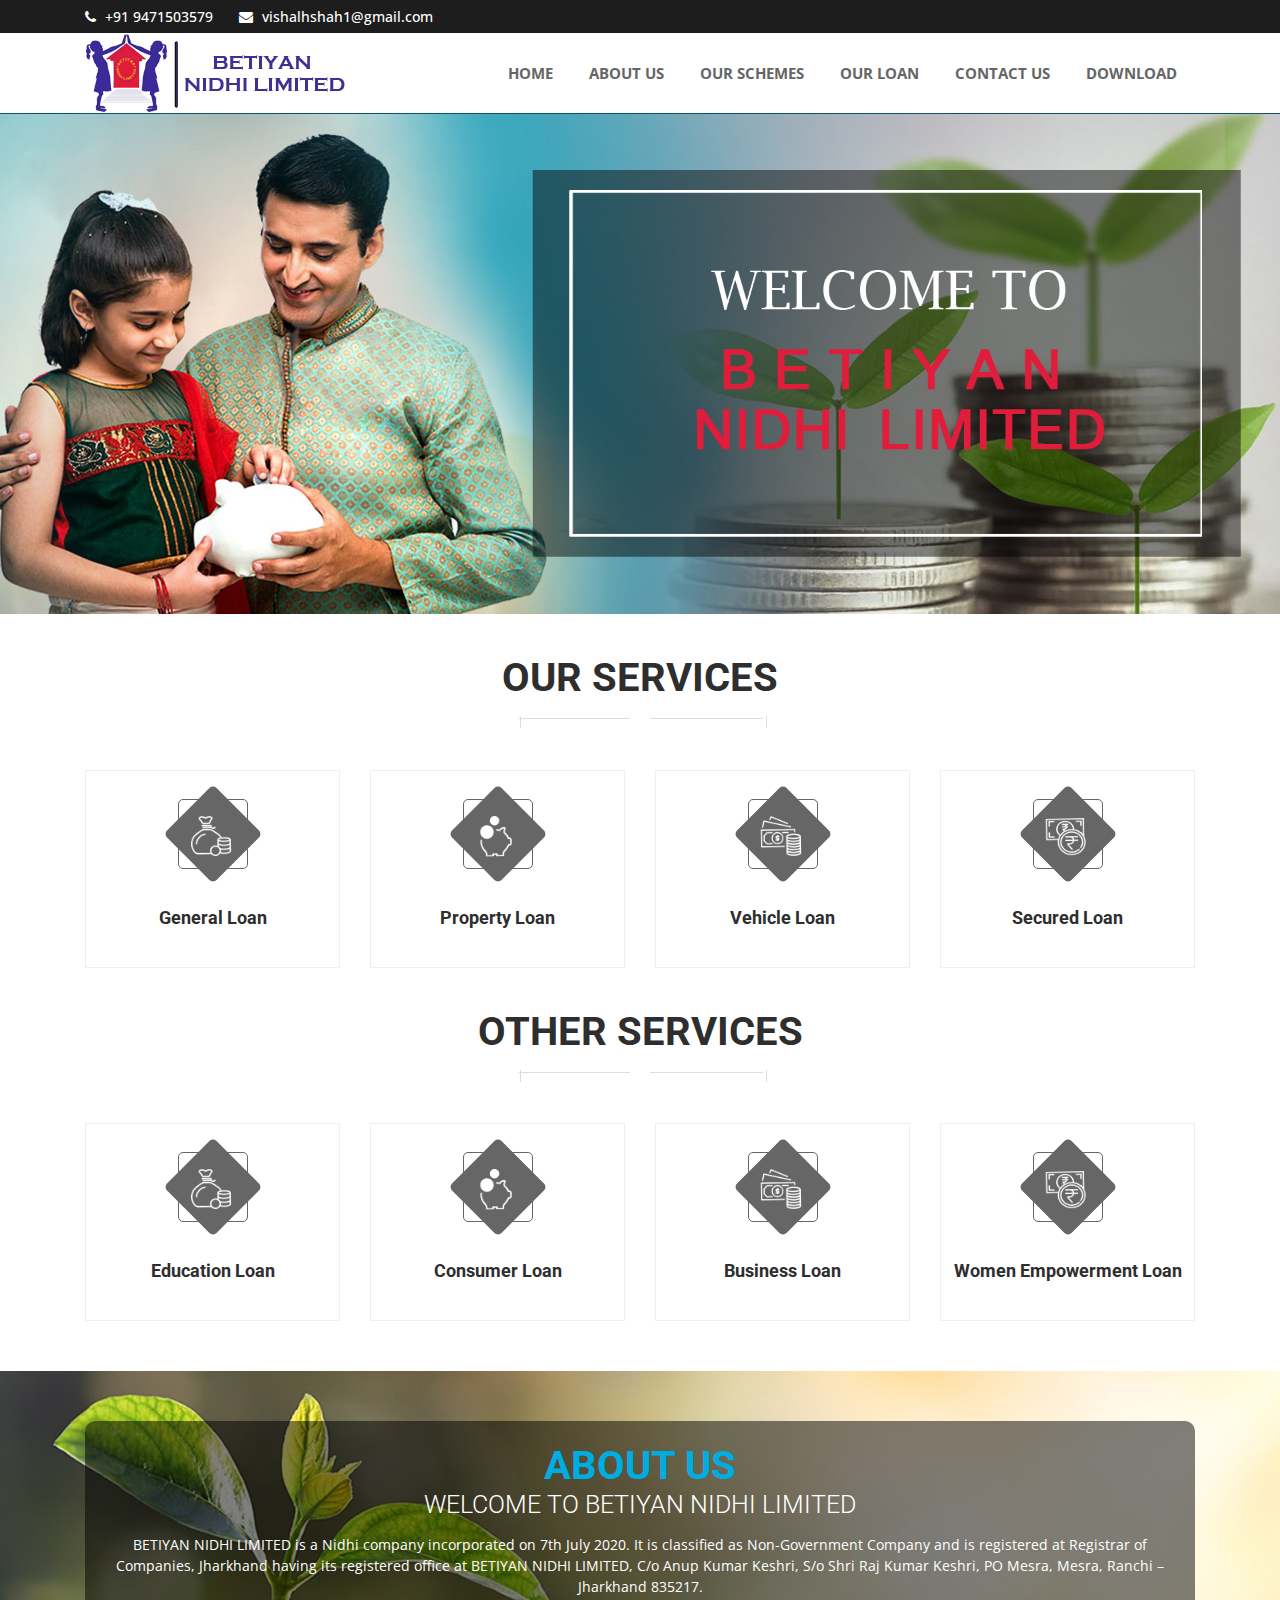
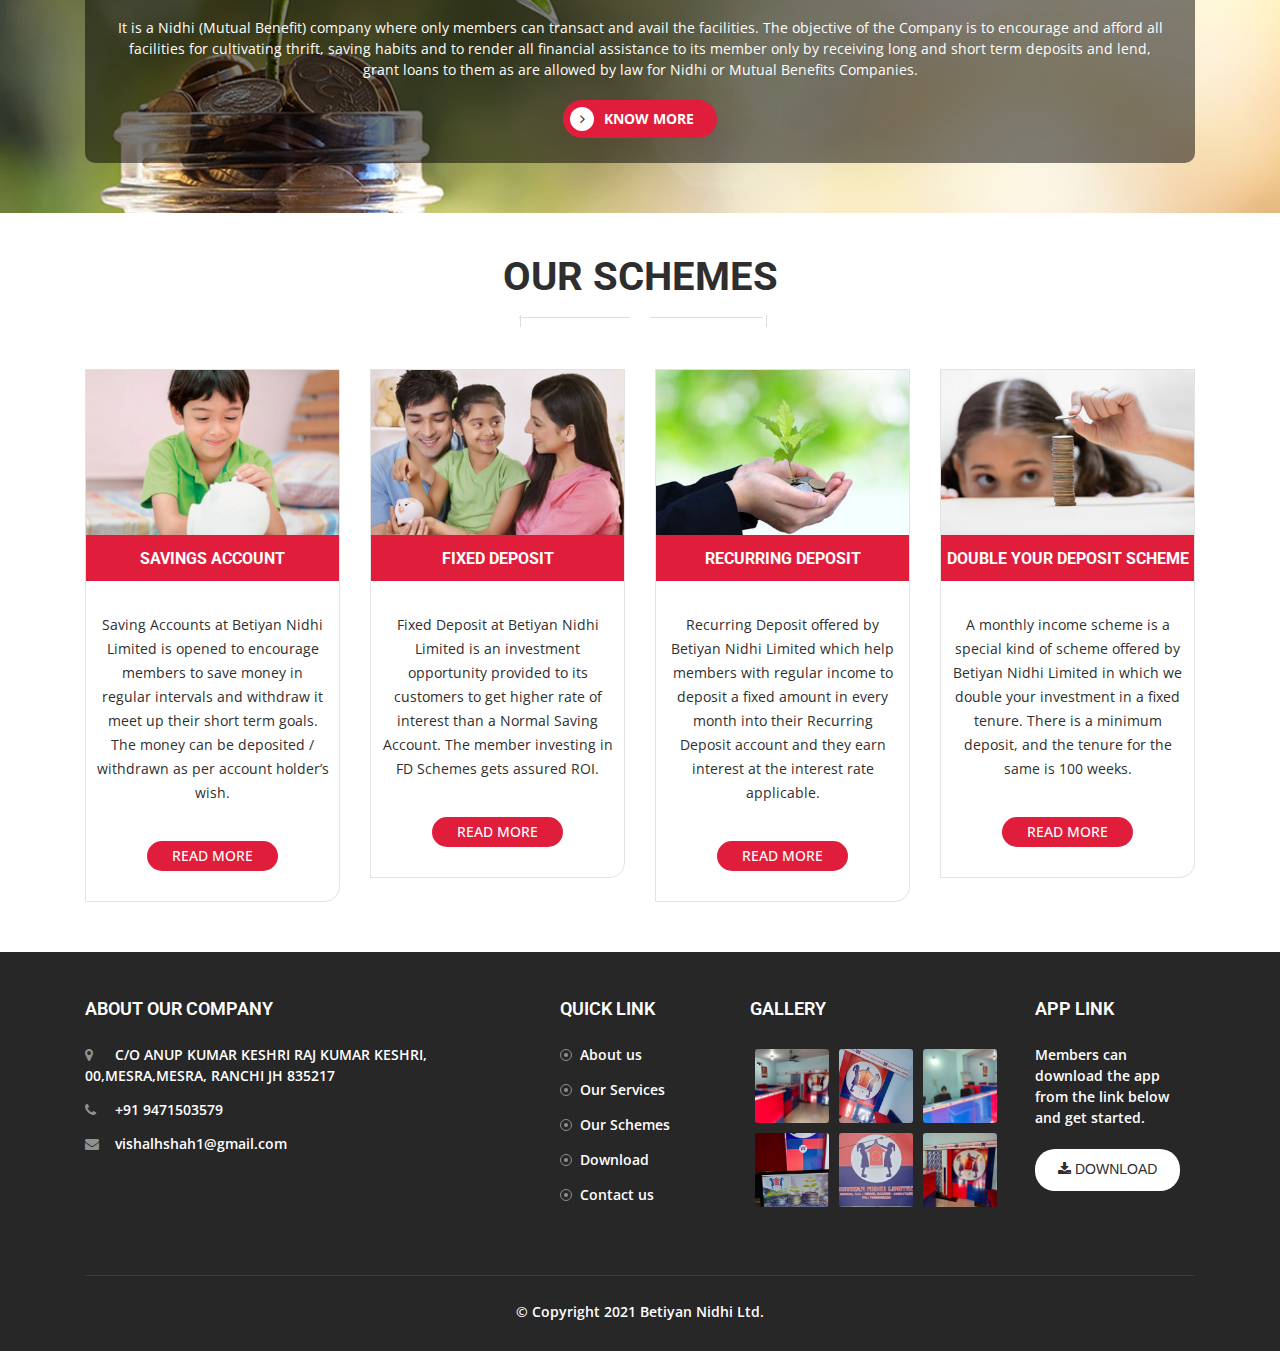
==== index.html @ eea7a949 "first commit" ====
<!DOCTYPE html>
<html lang="en">

<!-- Mirrored from kodeforest.net/html/eco-friendly/index-02.html by HTTrack Website Copier/3.x [XR&CO'2014], Fri, 04 May 2018 10:02:52 GMT -->

<head>
  <meta charset="utf-8">
  <meta http-equiv="X-UA-Compatible" content="IE=edge">
  <meta name="viewport" content="width=device-width, initial-scale=1">
  <!-- Title of this page -->
  <title>Betiyan Nidhi Ltd. | Home</title>

  <!-- Bootstrap -->
  <link href="css/bootstrap.css" rel="stylesheet">
  <!-- Add icon library -->
  <link rel="stylesheet" href="https://cdnjs.cloudflare.com/ajax/libs/font-awesome/4.7.0/css/font-awesome.min.css">
  <!-- font-awesome -->
  <link href="css/font-awesome.css" rel="stylesheet">
  <!-- chosen.min -->
  <link href="css/chosen.min.css" rel="stylesheet">
  <!-- slick-slider -->
  <link href="css/slick-slider.css" rel="stylesheet">
  <!-- carousel-slider -->
  <link href="css/owl.carousel.css" rel="stylesheet">
  <!-- jquery.bxslider -->
  <link href="css/jquery.bxslider.css" rel="stylesheet">
  <!-- prettyPhoto -->
  <link href="css/prettyPhoto.css" rel="stylesheet">
  <!-- responsive menu component -->
  <link href="js/responsive-menu/component.css" rel="stylesheet">
  <!-- svg-icons -->
  <link href="css/svg-icons.css" rel="stylesheet">
  <!-- Typography -->
  <link href="css/typography.css" rel="stylesheet">
  <!-- jquery.auto-complete -->
  <link href="css/jquery.auto-complete.css" rel="stylesheet">
  <!-- shortcodes -->
  <link href="css/shortcodes.css" rel="stylesheet">
  <!-- Colors -->
  <link href="css/colors.css" rel="stylesheet">
  <!-- Style Sheet -->
  <link href="styles.css" rel="stylesheet">
  <!-- Responsive theme-->
  <link href="css/responsive.css" rel="stylesheet">


  <link rel="apple-touch-icon" sizes="180x180" href="favicon/apple-touch-icon.png">
  <link rel="icon" type="image/png" sizes="32x32" href="favcion/favicon-32x32.png">
  <link rel="icon" type="image/png" sizes="16x16" href="favicon/favicon-16x16.png">
  <link rel="manifest" href="favicon/site.webmanifest">

</head>

<body>
  <!--kode_wraper start-->
  <div id="preloader">
    <div id="status"></div>
  </div>

  <div class="kode_wraper">
    <header class="header-4" id="top-content">
      <!--kode_top_strip start-->
      <div class="kode_top_strip">
        <!--container start-->
        <div class="container">
          <!--row start-->
          <div class="row">
            <div class="col-md-6">
              <div class="kode_top_left_cap">
                <ul>
                  <li><i class="fa fa-phone" aria-hidden="true"></i><a href="#"> +91 9471503579</a></li>
                  <li><i class="fa fa-envelope" aria-hidden="true"></i><a href="#">vishalhshah1@gmail.com
                    </a></li>
                </ul>
              </div>
            </div>
            <div class="col-md-6">
              <div class="kode_top_social_icon">
                <!-- <ul>
                  <li><a href="#"><i class="fa fa-facebook" aria-hidden="true"></i></a></li>
                  <li><a href="#"><i class="fa fa-twitter" aria-hidden="true"></i></a></li>
                  <li><a href="#"><i class="fa fa-youtube-play" aria-hidden="true"></i></a></li>
                  <li><a href="#"><i class="fa fa-pinterest" aria-hidden="true"></i></a></li>
                  <li><a href="#"><i class="fa fa-google-plus" aria-hidden="true"></i></a></li>
                </ul> -->
              </div>
            </div>
          </div>
          <!--row end-->
        </div>
        <!--container end-->
      </div>
      <!--kode_top_strip end-->

      <!--kode_top_navigation start-->
      <div class="kode_top_navigation">
        <!--container start-->
        <div class="container">
          <!--top_navi_bar start-->
          <div class="top_navi_bar">
            <div class="kode_top_logo">
              <h1><a href="#"><img src="images/eco-logo.png" alt="image"></a></h1>
            </div>
            <div class="kode_content_navigation">
              <!--Responsive Menu Start-->
              <div id="kode-responsive-navigation" class="dl-menuwrapper">
                <button class="dl-trigger">Menu</button>
                <ul class="dl-menu">
                  <li><a href="index.html">Home</a></li>
                  <li><a href="about.html">About Us</a></li>
                  <li><a href="index.html#schemes">Our Schemes</a>
                    <ul class="dl-submenu">
                      <li><a href="savings-account.html">Savings Account</a></li>
                      <li><a href="fixed-deposit.html">Fixed Deposit</a></li>
                      <li><a href="recurring-deposit.html">Recurring Deposit</a></li>
                      <li><a href="double-deposit.html">Double Deposit Scheme</a></li>
                    </ul>
                  </li>
                  <li><a href="index.html#services">Our Loan</a>
                    <ul class="dl-submenu">
                      <li><a href="general-loan.html">General Loan</a></li>
                      <li><a href="property-loan.html">Property Loan</a></li>
                      <li><a href="vehicle-loan.html">Vehicle Loan</a></li>
                      <li><a href="secured-loan.html">Secured Loan</a></li>
                    </ul>
                  </li>
                  <!-- <li class="menu-item"><a href="#">Career</a></li> -->
                  <!-- <li class="menu-item"><a href="#">Gallery</a></li> -->
                  <li><a href="contact.html">Contact Us</a></li>
                  <li><a href="betiyanapp.apk" download>Download</a></li>
                </ul>
              </div>
              <!--Responsive Menu END-->
              <nav class="navigation kode_navigation" id="trans-nav">
                <ul class="nav-menu">
                  <li><a href="index.html">Home</a></li>
                  <li><a href="about.html">About Us</a></li>
                  <li class="use-dropdown"><a href="index.html#schemes">Our Schemes</a>
                    <ul class="children sub-menu">
                      <li><a href="savings-account.html">Savings Account</a></li>
                      <li><a href="fixed-deposit.html">Fixed Deposit</a></li>
                      <li><a href="recurring-deposit.html">Recurring Deposit</a></li>
                      <li><a href="double-deposit.html">Double Deposit Scheme</a></li>
                    </ul>
                  </li>
                  <li class="use-dropdown"><a href="index.html#services">Our Loan</a>
                    <ul class="children sub-menu">
                      <li><a href="general-loan.html">General Loan</a></li>
                      <li><a href="property-loan.html">Property Loan</a></li>
                      <li><a href="vehicle-loan.html">Vehicle Loan</a></li>
                      <li><a href="secured-loan.html">Secured Loan</a></li>
                    </ul>
                  </li>
                  <!-- <li class="menu-item"><a href="#">Career</a></li> -->
                  <!-- <li class="menu-item"><a href="#">Gallery</a></li> -->
                  <li><a href="contact.html">Contact Us</a></li>
                  <li><a href="betiyanapp.apk" download>Download</a></li>

                </ul>
              </nav>
              <!--<div class="kode_top_donate">
	                           <a href="#"><button type="button" data-toggle="modal" data-target="#form03">LOGIN</button></a>

	                        </div> -->
              <!-- Modal -->

            </div>

          </div>
          <!--top_navi_bar end-->
        </div>
        <!--container end-->
      </div>
      <!--kode_top_navigation end-->
    </header>


    <!--kode_sab_banner start-->
    <div class="eco_banner banner-slider">


      <div class="item">
        <figure>
          <img src="extra-images/eco-banner-img01.jpg" alt="" />
          <!--Eco Template Banner caption-->

        </figure>
      </div>

      <div class="item">
        <figure>
          <img src="extra-images/eco-banner-img02.jpg" alt="" />
          <!--Eco Template Banner caption-->

        </figure>
      </div>
    </div>
    <!--kode_sab_banner end-->

    <section id="services">
      <!--kode_eco_service start-->
      <div class="kode_eco_service">
        <!--container start-->
        <div class="container">
          <!--kode_eco_hdg start-->
          <div class="kode_eco_hdg">
            <h2>Our Services</h2>

            <span><i class="fa icon-raindrop" aria-hidden="true"></i></span>
          </div>

          <!--kode_eco_hdg end-->
          <!--row start-->
          <div class="row">
            <div class="col-md-3 col-sm-6">
              <a href="general-loan.html">
                <div class="kode_eco_solar">
                  <span><img src="images/icon/1.png" class="ico_img"></span>
                  <h5 title="Eco Technology Integration">General Loan</h5>
                  <!-- <p class="acc_content">Let the gold add glitter to your life. Unlock the value of your gold while you continue to own it. gold and gold Jewellery without having to sell them. </p> -->
                  <!-- <a href="#"><i class="fa fa-angle-right" aria-hidden="true"></i>Read More</a> -->
                </div>
              </a>

            </div>
            <div class=" col-md-3  col-sm-6">
              <a href="property-loan.html">
                <div class="kode_eco_solar">
                  <span><img src="images/icon/2.png" class="ico_img"></span>
                  <h5 title="Waste to Energy">Property Loan</h5>
                  <!-- <p>A Loan against Property is a secured loan availed against a commercial or residential property kept as collateral with the lender.</p> -->
                  <!-- <a href="#"><i class="fa fa-angle-right" aria-hidden="true"></i>Read More</a> -->
                </div>
              </a>

            </div>
            <div class="col-sm-6 col-md-3 ">
              <a href="vehicle-loan.html">
                <div class="kode_eco_solar">
                  <span><img src="images/icon/3.png" class="ico_img"></span>
                  <h5 title="Solar Power Systems">Vehicle Loan</h5>
                  <!-- <p>Loan against Fixed Deposit is a secured loan, where you can pledge your FD as collateral, in return for the loan amount.</p> -->
                  <!-- <a href="#"><i class="fa fa-angle-right" aria-hidden="true"></i>Read More</a> -->
                </div>
              </a>

            </div>
            <div class="col-sm-6 col-md-3 ">
              <a href="secured-loan.html">
                <div class="kode_eco_solar">
                  <span><img src="images/icon/4.png" class="ico_img"></span>
                  <h5>Secured Loan</h5>
                  <!-- <p>Microfinance institutions significantly contributed towards gender equality ,women's empowerment ,development of poor and strengthening of the civil society. </p> -->
                  <!-- <a href="#"><i class="fa fa-angle-right" aria-hidden="true"></i>Read More</a> -->
                </div>
              </a>

            </div>
          </div>

          <div class="kode_eco_hdg">
            <h2 style="margin-top: 20px">Other Services</h2>
            <span><i class="fa icon-raindrop" aria-hidden="true"></i></span>
          </div>
          <!--row end-->
          <div class="row">
            <div class="col-md-3 col-sm-6 ">
              <div class="kode_eco_solar">
                <span><img src="images/icon/1.png" class="ico_img"></span>
                <h5 title="Eco Technology Integration">Education Loan</h5>
                <!-- <p class="acc_content">Let the gold add glitter to your life. Unlock the value of your gold while you continue to own it. gold and gold Jewellery without having to sell them. </p> -->
                <!-- <a href="#"><i class="fa fa-angle-right" aria-hidden="true"></i>Read More</a> -->
              </div>
            </div>
            <div class="col-md-3 col-sm-6 ">
              <div class="kode_eco_solar">
                <span><img src="images/icon/2.png" class="ico_img"></span>
                <h5 title="Waste to Energy">Consumer Loan</h5>
                <!-- <p>A Loan against Property is a secured loan availed against a commercial or residential property kept as collateral with the lender.</p> -->
                <!-- <a href="#"><i class="fa fa-angle-right" aria-hidden="true"></i>Read More</a> -->
              </div>
            </div>
            <div class="col-md-3 col-sm-6 ">
              <div class="kode_eco_solar">
                <span><img src="images/icon/3.png" class="ico_img"></span>
                <h5 title="Solar Power Systems">Business Loan</h5>
                <!-- <p>Loan against Fixed Deposit is a secured loan, where you can pledge your FD as collateral, in return for the loan amount.</p> -->
                <!-- <a href="#"><i class="fa fa-angle-right" aria-hidden="true"></i>Read More</a> -->
              </div>
            </div>
            <div class="col-md-3 col-sm-6 ">
              <div class="kode_eco_solar">
                <span><img src="images/icon/4.png" class="ico_img"></span>
                <h5>Women Empowerment Loan</h5>
                <!-- <p>Microfinance institutions significantly contributed towards gender equality ,women's empowerment ,development of poor and strengthening of the civil society. </p> -->
                <!-- <a href="#"><i class="fa fa-angle-right" aria-hidden="true"></i>Read More</a> -->
              </div>
            </div>
          </div>
        </div>
        <!--container end-->
      </div>
      <!--kode_eco_service end-->
    </section>

    <!--kode_support_wraper start-->
    <section class="kode_support_wraper">
      <!--container start-->
      <div class="container">
        <div class="kode_eco_support_caption">
          <h3>ABOUT US</h3>
          <h2>WELCOME TO Betiyan NIDHI LIMITED</h2>
          <!-- <p style="color:#fff; margin: 15px 0 20px 0;">
            BETIYAN NIDHI LIMITED is a Nidhi company incorporated on 7th July 2020. It is classified as Non-Government Company and is registered at Registrar of Companies, Jharkhand having its registered office at BETIYAN NIDHI LIMITED, C/o Anup
            Kumar Keshri, S/o Shri Raj Kumar Keshri, PO Mesra, Mesra, Ranchi – Jharkhand 835217. It is a Nidhi (Mutual Benefit) company where only members can transact and avail the facilities. The objective of the Company is to encourage and afford
            all facilities for cultivating thrift, saving habits and to render all financial assistance to its member only by receiving long and short term deposits and lend, grant loans to them as are allowed by law for Nidhi or Mutual Benefits
            Companies.
          </p> -->
          <p style="color:#fff; margin:15px 0 20px 0;">BETIYAN NIDHI LIMITED is a Nidhi company incorporated on 7th July 2020. It is classified as Non-Government Company and is registered at Registrar of Companies, Jharkhand having its registered
            office at BETIYAN NIDHI LIMITED, C/o Anup
            Kumar Keshri, S/o Shri Raj Kumar Keshri, PO Mesra, Mesra, Ranchi – Jharkhand 835217.</p>
          <p style="color:#fff; margin-bottom:20px;">It is a Nidhi (Mutual Benefit) company where only members can transact and avail the facilities. The objective of the Company is to encourage and afford
            all facilities for cultivating thrift, saving habits and to render all financial assistance to its member only by receiving long and short term deposits and lend, grant loans to them as are allowed by law for Nidhi or Mutual Benefits
            Companies.</p>
          <a href="about.html"><i class="fa fa-angle-right" aria-hidden="true"></i>Know More</a>
        </div>
      </div>
      <!--container end-->
    </section>
    <!--kode_support_wraper end-->
    <section id="schemes">
      <!--kode_eco_power_wraper start-->
      <div class="kode_eco_power_wraper">
        <!--container start-->
        <div class="container">
          <!--kode_eco_hdg start-->
          <div class="kode_eco_hdg">
            <h2>OUR SCHEMES</h2>
            <span><i class="fa icon-raindrop" aria-hidden="true"></i></span>
          </div>
          <!--kode_eco_hdg end-->
          <!--row start-->
          <div class="row">
            <div class="col-md-3 ">
              <div class="kode_eco_solar_pow">
                <figure>
                  <img src="extra-images/power.jpg" alt="image">
                </figure>
                <div class="kode_solar_caption">
                  <h6>Savings Account</h6>
                  <!-- <p>The habit of saving will improve the quality of life and will help you to feel better and to sleep better. </p> -->
                  <p class="acc_content">Saving Accounts at Betiyan Nidhi Limited is opened to encourage members to save money in regular intervals and withdraw it meet up their short term goals. The money can be deposited / withdrawn as per account
                    holder’s wish.</p>
                  <a href="savings-account.html">Read More</a>
                </div>
              </div>
            </div>
            <div class="col-md-3 ">
              <div class="kode_eco_solar_pow">
                <figure>
                  <img src="extra-images/power1.jpg" alt="image">
                </figure>
                <div class="kode_solar_caption">
                  <h6>Fixed Deposit</h6>
                  <!-- <p>The FIXED deposit account is an account in the bank where an investor deposits a fixed amount of money for a fixed tenure (mostly ranging from one year to five years).</p> -->
                  <p class="acc_content">Fixed Deposit at Betiyan Nidhi Limited is an investment opportunity provided to its customers to get higher rate of interest than a Normal Saving Account. The member investing in FD Schemes gets assured ROI.
                  </p>
                  <a href="fixed-deposit.html">Read More</a>
                </div>
              </div>
            </div>
            <div class="col-md-3 ">
              <div class="kode_eco_solar_pow">
                <figure>
                  <img src="extra-images/power2.jpg" alt="image">
                </figure>
                <div class="kode_solar_caption">
                  <h6>Recurring Deposit</h6>
                  <!-- <p>The Recurring deposit account is an account in the bank where an investor deposits a fixed amount of money every month for a fixed tenure (mostly ranging from one year to five years). </p> -->
                  <p class="acc_content">Recurring Deposit offered by Betiyan Nidhi Limited which help members with regular income to deposit a fixed amount in every month into their Recurring Deposit account and
                    they earn interest at the interest rate applicable.</p>
                  <a href="recurring-deposit.html">Read More</a>
                </div>
              </div>
            </div>
            <div class="col-md-3 ">
              <div class="kode_eco_solar_pow">
                <figure>
                  <img src="extra-images/power3.jpg" alt="image">
                </figure>
                <div class="kode_solar_caption">
                  <h6>Double your Deposit Scheme</h6>
                  <p class="acc_content">A monthly income scheme is a special kind of scheme offered by Betiyan Nidhi Limited in which we double your
                    investment in a fixed tenure. There is a minimum deposit, and the tenure for the same is 100 weeks.</p>

                  <a href="double-deposit.html">Read More</a>
                </div>
              </div>
            </div>
          </div>
          <!--row end-->
        </div>
        <!--container end-->
      </div>
      <!--kode_eco_power_wraper end-->
    </section>
    <!--kode_gallery_wraper start-->

    <!--kode_eco_footer_wraper start-->
    <footer>
      <!--Eco footer content-->
      <div class="eco_footer_content">
        <!--Eco footer container-->
        <div class="container">
          <!--Eco footer content-->
          <div class="eco_footer_columns">
            <div class="row">
              <!--Eco footer content column-->
              <div class="col-md-5 col-sm-6 responsive-devider-50">
                <div class="eco_offices_info">
                  <h5 class="eco_sm_titles">About Our Company</h5>

                  <!--Eco footer admin column-->
                  <ul class="eco_admin_info">
                    <li><i class="fa fa-map-marker" aria-hidden="true"></i>
                      <p>C/O ANUP KUMAR KESHRI RAJ KUMAR KESHRI, 00,MESRA,MESRA, RANCHI JH 835217 </p>
                    </li>
                    <li><i class="fa fa-phone" aria-hidden="true"></i>
                      <p> +91 9471503579</p>
                    </li>
                    <li><i class="fa fa-envelope" aria-hidden="true"></i>
                      <p>vishalhshah1@gmail.com
                      </p>
                    </li>
                  </ul>
                  <!--Eco footer social icons-->
                </div>
              </div>
              <!--Eco footer social end-->


              <!--Eco recent blog ends-->
              <div class="clear"></div>
              <!--Eco our feature starts-->
              <div class="col-md-2 col-sm-6 responsive-devider-50">
                <div class="eco_our_features">
                  <h5 class="eco_sm_titles">Quick Link</h5>
                  <ul class="eco_feature_campaigns">
                    <li><a href="about.html">About us</a></li>
                    <li><a href="index.html#services">Our Services</a></li>
                    <li><a href="index.html#schemes">Our Schemes</a></li>
                    <li> <a href="betiyanapp.apk" download>Download</li>
                    <li><a href="contact.html">Contact us</a></li>

                  </ul>
                </div>
              </div>
              <!--Eco our feature ends-->

              <!--Eco gallery widget-->
              <div class="col-md-3 col-sm-6 responsive-devider-50">
                <div class="eco_widget_gallery">
                  <h5 class="eco_sm_titles">Gallery</h5>
                  <div class="eco_small_gallery_widget">
                    <ul>
                      <li>
                        <figure>
                          <div class="eco_thumb eco_hover_effect"><img src="extra-images/1.jpg" alt="">
                            <div class="eco_hover_btn"><a href="#"></a></div>
                          </div>
                        </figure>
                      </li>
                      <li>
                        <figure>
                          <div class="eco_thumb eco_hover_effect"><img src="extra-images/2.jpg" alt="">
                            <div class="eco_hover_btn"><a href="#"></a></div>
                          </div>
                        </figure>
                      </li>
                      <li>
                        <figure>
                          <div class="eco_thumb eco_hover_effect"><img src="extra-images/3.jpg" alt="">
                            <div class="eco_hover_btn"><a href="#"></a></div>
                          </div>
                        </figure>
                      </li>
                      <li>
                        <figure>
                          <div class="eco_thumb eco_hover_effect"><img src="extra-images/4.jpg" alt="">
                            <div class="eco_hover_btn"><a href="#"></a></div>
                          </div>
                        </figure>
                      </li>
                      <li>
                        <figure>
                          <div class="eco_thumb eco_hover_effect"><img src="extra-images/5.jpg" alt="">
                            <div class="eco_hover_btn"><a href="#"></a></div>
                          </div>
                        </figure>
                      </li>
                      <li>
                        <figure>
                          <div class="eco_thumb eco_hover_effect"><img src="extra-images/6.jpg" alt="">
                            <div class="eco_hover_btn"><a href="#"></a></div>
                          </div>
                        </figure>
                      </li>
                    </ul>
                  </div>
                </div>
              </div>
              <!--Eco gallery widget ends-->
              <div class="col-md-2 col-sm-6 responsive-devider-50">
                <div class="eco_widget_gallery">
                  <h5 class="eco_sm_titles">App Link</h5>
                  <p>Members can download the app from the link below and get started.</p>
                  <br>
                  <a href="betiyanapp.apk" download><button class="btn"><i class="fa fa-download"> <span class="downclass">Download</span></i></button></a>
                </div>
              </div>
              <!--Eco gallery widget ends-->
            </div>
          </div>
          <!--Eco template info-->
          <div class="eco_template_information">
            <p>© Copyright 2021 Betiyan Nidhi Ltd.</p>
          </div>
          <!--Eco template info close div-->
        </div>
      </div>
    </footer>

    <!--kode_eco_footer_wraper end-->
  </div>

  <!-- jQuery (JavaScript plugins) -->
  <script src="js/jquery.js"></script>
  <script src="js/bootstrap-lab.js"></script>
  <!-- Bootstrap js -->
  <script src="js/bootstrap.js"></script>
  <!--responsive-menu -->
  <script src="js/responsive-menu/modernizr.custom.js"></script>
  <script src="js/responsive-menu/jquery.dlmenu.js"></script>
  <!-- masonry & filterable -->
  <script src="js/jquery-filterable.js"></script>
  <script src="js/masonry-gallery.js"></script>
  <!-- chosen.jquery js -->
  <script src="js/chosen.jquery.min.js"></script>
  <script src="js/jquery.auto-complete.js"></script>
  <!-- jquery.prettyPhoto js -->
  <script src="js/jquery.prettyPhoto.js"></script>
  <!-- countup and countdown js -->
  <script src="js/countup.js"></script>
  <script src="js/jquery.countdown.js"></script>
  <!-- slick-slider -->
  <script src="js/slick-slider.js"></script>
  <script src="js/jquery.bxslider.js"></script>
  <script src="js/owl.carousel.js"></script>
  <!-- pop -->
  <script src="js/main.js"></script>
  <!-- custom js -->
  <script src="js/custom.js"></script>

</body>

<!-- Mirrored from kodeforest.net/html/eco-friendly/index-02.html by HTTrack Website Copier/3.x [XR&CO'2014], Fri, 04 May 2018 10:04:43 GMT -->

</html>
---- css/prettyPhoto.css ----
div.pp_default .pp_top,div.pp_default .pp_top .pp_middle,div.pp_default .pp_top .pp_left,div.pp_default .pp_top .pp_right,div.pp_default .pp_bottom,div.pp_default .pp_bottom .pp_left,div.pp_default .pp_bottom .pp_middle,div.pp_default .pp_bottom .pp_right{height:13px}
div.pp_default .pp_top .pp_left{background:url(../images/prettyPhoto/default/sprite.html) -78px -93px no-repeat}
div.pp_default .pp_top .pp_middle{background:url(../images/prettyPhoto/default/sprite_x.html) top left repeat-x}
div.pp_default .pp_top .pp_right{background:url(../images/prettyPhoto/default/sprite.html) -112px -93px no-repeat}
div.pp_default .pp_content .ppt{color:#f8f8f8}
div.pp_default .pp_content_container .pp_left{background:url(../images/prettyPhoto/default/sprite_y.html) -7px 0 repeat-y;}
div.pp_default .pp_content_container .pp_right{background:url(../images/prettyPhoto/default/sprite_y.html) top right repeat-y;}
div.pp_default .pp_next:hover{background:url(../images/prettyPhoto/default/sprite_next.html) center right no-repeat;cursor:pointer}
div.pp_default .pp_previous:hover{background:url(../images/prettyPhoto/default/sprite_prev.html) center left no-repeat;cursor:pointer}
div.pp_default .pp_expand{background:url(../images/prettyPhoto/default/sprite.html) 0 -29px no-repeat;cursor:pointer;width:28px;height:28px}
div.pp_default .pp_expand:hover{background:url(../images/prettyPhoto/default/sprite.html) 0 -56px no-repeat;cursor:pointer}
div.pp_default .pp_contract{background:url(../images/prettyPhoto/default/sprite.html) 0 -84px no-repeat;cursor:pointer;width:28px;height:28px}
div.pp_default .pp_contract:hover{background:url(../images/prettyPhoto/default/sprite.html) 0 -113px no-repeat;cursor:pointer}
div.pp_default .pp_close{width:30px;height:30px; float:right; position: relative;}
div.pp_default .pp_close:before{
	position: absolute;
	content:"\f00d";
	top:0px;
	font-family: fontawesome;
	left:0px;
	font-size: 20px;
	color:#fff;
	right: 0px;
}
div.pp_default .pp_gallery ul li a{background:url(../images/prettyPhoto/default/default_thumb.html) center center #f8f8f8;border:1px solid #aaa}
div.pp_default .pp_social{margin-top:7px}
div.pp_default .pp_gallery a.pp_arrow_previous,div.pp_default .pp_gallery a.pp_arrow_next{position:static;left:auto}
div.pp_default .pp_nav .pp_play,div.pp_default .pp_nav .pp_pause{background:url(../images/prettyPhoto/default/sprite.html) -51px 1px no-repeat;height:30px;width:30px}
div.pp_default .pp_nav .pp_pause{background-position:-51px -29px}
div.pp_default a.pp_arrow_previous,div.pp_default a.pp_arrow_next{background:url(../images/prettyPhoto/default/sprite.html) -31px -3px no-repeat;height:20px;width:20px;margin:4px 0 0}
div.pp_default a.pp_arrow_next{left:52px;background-position:-82px -3px}
div.pp_default .pp_content_container .pp_details{margin-top: 5px; position: absolute; top: -65px;}
div.pp_default .pp_nav{display:none !important; position:relative}
div.pp_default .pp_nav .currentTextHolder{font-family:Georgia;font-style:italic;color:#999;font-size:11px;left:75px;line-height:25px;position:absolute;top:2px;margin:0;padding:0 0 0 10px}
div.pp_default .pp_close:hover,div.pp_default .pp_nav .pp_play:hover,div.pp_default .pp_nav .pp_pause:hover,div.pp_default .pp_arrow_next:hover,div.pp_default .pp_arrow_previous:hover{opacity:0.7}
div.pp_default .pp_description{font-size:11px;font-weight:700;line-height:14px;margin:5px 50px 5px 0}
div.pp_default .pp_bottom .pp_left{background:url(../images/prettyPhoto/default/sprite.html) -78px -127px no-repeat}
div.pp_default .pp_bottom .pp_middle{background:url(../images/prettyPhoto/default/sprite_x.html) bottom left repeat-x}
div.pp_default .pp_bottom .pp_right{background:url(../images/prettyPhoto/default/sprite.html) -112px -127px no-repeat}
div.pp_default .pp_loaderIcon{background:url(../images/prettyPhoto/default/loader.html) center center no-repeat}
div.light_rounded .pp_top .pp_left{background:url(../images/prettyPhoto/light_rounded/sprite.html) -88px -53px no-repeat}
div.light_rounded .pp_top .pp_right{background:url(../images/prettyPhoto/light_rounded/sprite.html) -110px -53px no-repeat}
div.light_rounded .pp_next:hover{background:url(../images/prettyPhoto/light_rounded/btnNext.html) center right no-repeat;cursor:pointer}
div.light_rounded .pp_previous:hover{background:url(../images/prettyPhoto/light_rounded/btnPrevious.html) center left no-repeat;cursor:pointer}
div.light_rounded .pp_expand{background:url(../images/prettyPhoto/light_rounded/sprite.html) -31px -26px no-repeat;cursor:pointer}
div.light_rounded .pp_expand:hover{background:url(../images/prettyPhoto/light_rounded/sprite.html) -31px -47px no-repeat;cursor:pointer}
div.light_rounded .pp_contract{background:url(../images/prettyPhoto/light_rounded/sprite.html) 0 -26px no-repeat;cursor:pointer}
div.light_rounded .pp_contract:hover{background:url(../images/prettyPhoto/light_rounded/sprite.html) 0 -47px no-repeat;cursor:pointer}
div.light_rounded .pp_close{width:75px;height:22px;background:url(../images/prettyPhoto/light_rounded/sprite.html) -1px -1px no-repeat;cursor:pointer}
div.light_rounded .pp_nav .pp_play{background:url(../images/prettyPhoto/light_rounded/sprite.html) -1px -100px no-repeat;height:15px;width:14px}
div.light_rounded .pp_nav .pp_pause{background:url(../images/prettyPhoto/light_rounded/sprite.html) -24px -100px no-repeat;height:15px;width:14px}
div.light_rounded .pp_arrow_previous{background:url(../images/prettyPhoto/light_rounded/sprite.html) 0 -71px no-repeat}
div.light_rounded .pp_arrow_next{background:url(../images/prettyPhoto/light_rounded/sprite.html) -22px -71px no-repeat}
div.light_rounded .pp_bottom .pp_left{background:url(../images/prettyPhoto/light_rounded/sprite.html) -88px -80px no-repeat}
div.light_rounded .pp_bottom .pp_right{background:url(../images/prettyPhoto/light_rounded/sprite.html) -110px -80px no-repeat}
div.dark_rounded .pp_top .pp_left{background:url(../images/prettyPhoto/dark_rounded/sprite.html) -88px -53px no-repeat}
div.dark_rounded .pp_top .pp_right{background:url(../images/prettyPhoto/dark_rounded/sprite.html) -110px -53px no-repeat}
div.dark_rounded .pp_content_container .pp_left{background:url(../images/prettyPhoto/dark_rounded/contentPattern.html) top left repeat-y}
div.dark_rounded .pp_content_container .pp_right{background:url(../images/prettyPhoto/dark_rounded/contentPattern.html) top right repeat-y}
div.dark_rounded .pp_next:hover{background:url(../images/prettyPhoto/dark_rounded/btnNext.html) center right no-repeat;cursor:pointer}
div.dark_rounded .pp_previous:hover{background:url(../images/prettyPhoto/dark_rounded/btnPrevious.html) center left no-repeat;cursor:pointer}
div.dark_rounded .pp_expand{background:url(../images/prettyPhoto/dark_rounded/sprite.html) -31px -26px no-repeat;cursor:pointer}
div.dark_rounded .pp_expand:hover{background:url(../images/prettyPhoto/dark_rounded/sprite.html) -31px -47px no-repeat;cursor:pointer}
div.dark_rounded .pp_contract{background:url(../images/prettyPhoto/dark_rounded/sprite.html) 0 -26px no-repeat;cursor:pointer}
div.dark_rounded .pp_contract:hover{background:url(../images/prettyPhoto/dark_rounded/sprite.html) 0 -47px no-repeat;cursor:pointer}
div.dark_rounded .pp_close{width:75px;height:22px;background:url(../images/prettyPhoto/dark_rounded/sprite.html) -1px -1px no-repeat;cursor:pointer}
div.dark_rounded .pp_description{margin-right:85px;color:#fff}
div.dark_rounded .pp_nav .pp_play{background:url(../images/prettyPhoto/dark_rounded/sprite.html) -1px -100px no-repeat;height:15px;width:14px}
div.dark_rounded .pp_nav .pp_pause{background:url(../images/prettyPhoto/dark_rounded/sprite.html) -24px -100px no-repeat;height:15px;width:14px}
div.dark_rounded .pp_arrow_previous{background:url(../images/prettyPhoto/dark_rounded/sprite.html) 0 -71px no-repeat}
div.dark_rounded .pp_arrow_next{background:url(../images/prettyPhoto/dark_rounded/sprite.html) -22px -71px no-repeat}
div.dark_rounded .pp_bottom .pp_left{background:url(../images/prettyPhoto/dark_rounded/sprite.html) -88px -80px no-repeat}
div.dark_rounded .pp_bottom .pp_right{background:url(../images/prettyPhoto/dark_rounded/sprite.html) -110px -80px no-repeat}
div.dark_rounded .pp_loaderIcon{background:url(../images/prettyPhoto/dark_rounded/loader.html) center center no-repeat}
div.dark_square .pp_left,div.dark_square .pp_middle,div.dark_square .pp_right,div.dark_square .pp_content{background:#000}
div.dark_square .pp_description{color:#fff;margin:0 85px 0 0}
div.dark_square .pp_loaderIcon{background:url(../images/prettyPhoto/dark_square/loader.html) center center no-repeat}
div.dark_square .pp_expand{background:url(../images/prettyPhoto/dark_square/sprite.html) -31px -26px no-repeat;cursor:pointer}
div.dark_square .pp_expand:hover{background:url(../images/prettyPhoto/dark_square/sprite.html) -31px -47px no-repeat;cursor:pointer}
div.dark_square .pp_contract{background:url(../images/prettyPhoto/dark_square/sprite.html) 0 -26px no-repeat;cursor:pointer}
div.dark_square .pp_contract:hover{background:url(../images/prettyPhoto/dark_square/sprite.html) 0 -47px no-repeat;cursor:pointer}
div.dark_square .pp_close{width:75px;height:22px;background:url(../images/prettyPhoto/dark_square/sprite.html) -1px -1px no-repeat;cursor:pointer}
div.dark_square .pp_nav{clear:none}
div.dark_square .pp_nav .pp_play{background:url(../images/prettyPhoto/dark_square/sprite.html) -1px -100px no-repeat;height:15px;width:14px}
div.dark_square .pp_nav .pp_pause{background:url(../images/prettyPhoto/dark_square/sprite.html) -24px -100px no-repeat;height:15px;width:14px}
div.dark_square .pp_arrow_previous{background:url(../images/prettyPhoto/dark_square/sprite.html) 0 -71px no-repeat}
div.dark_square .pp_arrow_next{background:url(../images/prettyPhoto/dark_square/sprite.html) -22px -71px no-repeat}
div.dark_square .pp_next:hover{background:url(../images/prettyPhoto/dark_square/btnNext.html) center right no-repeat;cursor:pointer}
div.dark_square .pp_previous:hover{background:url(../images/prettyPhoto/dark_square/btnPrevious.html) center left no-repeat;cursor:pointer}
div.light_square .pp_expand{background:url(../images/prettyPhoto/light_square/sprite.html) -31px -26px no-repeat;cursor:pointer}
div.light_square .pp_expand:hover{background:url(../images/prettyPhoto/light_square/sprite.html) -31px -47px no-repeat;cursor:pointer}
div.light_square .pp_contract{background:url(../images/prettyPhoto/light_square/sprite.html) 0 -26px no-repeat;cursor:pointer}
div.light_square .pp_contract:hover{background:url(../images/prettyPhoto/light_square/sprite.html) 0 -47px no-repeat;cursor:pointer}
div.light_square .pp_close{width:75px;height:22px;background:url(../images/prettyPhoto/light_square/sprite.html) -1px -1px no-repeat;cursor:pointer}
div.light_square .pp_nav .pp_play{background:url(../images/prettyPhoto/light_square/sprite.html) -1px -100px no-repeat;height:15px;width:14px}
div.light_square .pp_nav .pp_pause{background:url(../images/prettyPhoto/light_square/sprite.html) -24px -100px no-repeat;height:15px;width:14px}
div.light_square .pp_arrow_previous{background:url(../images/prettyPhoto/light_square/sprite.html) 0 -71px no-repeat}
div.light_square .pp_arrow_next{background:url(../images/prettyPhoto/light_square/sprite.html) -22px -71px no-repeat}
div.light_square .pp_next:hover{background:url(../images/prettyPhoto/light_square/btnNext.html) center right no-repeat;cursor:pointer}
div.light_square .pp_previous:hover{background:url(../images/prettyPhoto/light_square/btnPrevious.html) center left no-repeat;cursor:pointer}
div.facebook .pp_top .pp_left{background:url(../images/prettyPhoto/facebook/sprite.html) -88px -53px no-repeat}
div.facebook .pp_top .pp_middle{background:url(../images/prettyPhoto/facebook/contentPatternTop.html) top left repeat-x}
div.facebook .pp_top .pp_right{background:url(../images/prettyPhoto/facebook/sprite.html) -110px -53px no-repeat}
div.facebook .pp_content_container .pp_left{background:url(../images/prettyPhoto/facebook/contentPatternLeft.html) top left repeat-y}
div.facebook .pp_content_container .pp_right{background:url(../images/prettyPhoto/facebook/contentPatternRight.html) top right repeat-y}
div.facebook .pp_expand{background:url(../images/prettyPhoto/facebook/sprite.html) -31px -26px no-repeat;cursor:pointer}
div.facebook .pp_expand:hover{background:url(../images/prettyPhoto/facebook/sprite.html) -31px -47px no-repeat;cursor:pointer}
div.facebook .pp_contract{background:url(../images/prettyPhoto/facebook/sprite.html) 0 -26px no-repeat;cursor:pointer}
div.facebook .pp_contract:hover{background:url(../images/prettyPhoto/facebook/sprite.html) 0 -47px no-repeat;cursor:pointer}
div.facebook .pp_close{width:22px;height:22px;background:url(../images/prettyPhoto/facebook/sprite.html) -1px -1px no-repeat;cursor:pointer}
div.facebook .pp_description{margin:0 37px 0 0}
div.facebook .pp_loaderIcon{background:url(../images/prettyPhoto/facebook/loader.html) center center no-repeat}
div.facebook .pp_arrow_previous{background:url(../images/prettyPhoto/facebook/sprite.html) 0 -71px no-repeat;height:22px;margin-top:0;width:22px}
div.facebook .pp_arrow_previous.disabled{background-position:0 -96px;cursor:default}
div.facebook .pp_arrow_next{background:url(../images/prettyPhoto/facebook/sprite.html) -32px -71px no-repeat;height:22px;margin-top:0;width:22px}
div.facebook .pp_arrow_next.disabled{background-position:-32px -96px;cursor:default}
div.facebook .pp_nav{margin-top:0}
div.facebook .pp_nav p{font-size:15px;padding:0 3px 0 4px}
div.facebook .pp_nav .pp_play{background:url(../images/prettyPhoto/facebook/sprite.html) -1px -123px no-repeat;height:22px;width:22px}
div.facebook .pp_nav .pp_pause{background:url(../images/prettyPhoto/facebook/sprite.html) -32px -123px no-repeat;height:22px;width:22px}
div.facebook .pp_next:hover{background:url(../images/prettyPhoto/facebook/btnNext.html) center right no-repeat;cursor:pointer}
div.facebook .pp_previous:hover{background:url(../images/prettyPhoto/facebook/btnPrevious.html) center left no-repeat;cursor:pointer}
div.facebook .pp_bottom .pp_left{background:url(../images/prettyPhoto/facebook/sprite.html) -88px -80px no-repeat}
div.facebook .pp_bottom .pp_middle{background:url(../images/prettyPhoto/facebook/contentPatternBottom.html) top left repeat-x}
div.facebook .pp_bottom .pp_right{background:url(../images/prettyPhoto/facebook/sprite.html) -110px -80px no-repeat}
div.pp_pic_holder a:focus{outline:none}
div.pp_overlay{background:#000;display:none;left:0;position:absolute;top:0;width:100%;z-index:9500}
div.pp_pic_holder{display:none;position:absolute;width:auto; left:0px; right:0px;z-index:10000}
.pp_content{height:40px;}
* html .pp_content{width:40px}
.pp_content_container{position:relative;text-align:left;}
.pp_content_container .pp_left{}
.pp_content_container .pp_right{}
.pp_content_container .pp_details{float:left;margin:10px 0 2px; }
.pp_description{display:none;margin:0}
.pp_social{float:left;margin:0}
.pp_social .facebook{float:left;margin-left:5px;width:55px;overflow:hidden}
.pp_social .twitter{float:left}
.pp_nav{display:none;clear:right;float:left;margin:3px 10px 0 0}
.pp_nav p{float:left;white-space:nowrap;margin:2px 4px}
.pp_nav .pp_play,.pp_nav .pp_pause{float:left;margin-right:4px;text-indent:-10000px}
a.pp_arrow_previous,a.pp_arrow_next{display:block;float:left;height:15px;margin-top:3px;overflow:hidden;text-indent:-10000px;width:14px}
.pp_hoverContainer{position:absolute;top:0;width:100%;z-index:2000}
.pp_gallery{display:none !important; position:relative;}
.pp_gallery div{float:left;overflow:hidden;position:relative}
.pp_gallery ul{float:left;height:35px;position:relative;white-space:nowrap;margin:0 0 0 5px;padding:0}
.pp_gallery ul a{border:1px rgba(0,0,0,0.5) solid;display:block;float:left;height:33px;overflow:hidden}
.pp_gallery ul a img{border:0}
.pp_gallery li{display:block;float:left;margin:0 5px 0 0;padding:0}
.pp_gallery li.default a{background:url(../images/prettyPhoto/facebook/default_thumbnail.html) 0 0 no-repeat;display:block;height:33px;width:50px}
.pp_gallery .pp_arrow_previous,.pp_gallery .pp_arrow_next{margin-top:7px!important}





a.pp_previous,
a.pp_next{
	display:block;
	height:100%;
	font-size: 0px;
}
a.pp_next:before{
	content:"\f105";
	right: -100%;
}
a.pp_previous{
	float:left;
}
a.pp_next{
	float:right;
}
a.pp_previous:before{
	position: absolute;
	content:"\f104";
	left: -100%;
}
a.pp_next:before,
a.pp_previous:before{
	font-family: fontawesome;
	top:50%;
	margin-top: -25px;
	position: absolute;
	font-size: 50px;
	color:#fff;
}





a.pp_expand,a.pp_contract{cursor:pointer;display:none;height:20px;position:absolute;right:30px;text-indent:-10000px;top:10px;width:20px;z-index:20000}
a.pp_close{position:absolute;right:0;top:0;display:block;line-height:22px; font-size: 0px;}
.pp_loaderIcon{display:block;height:24px;left:50%;position:absolute;top:50%;width:24px;margin:-12px 0 0 -12px}
#pp_full_res{line-height:1!important}
#pp_full_res .pp_inline{text-align:left}
#pp_full_res .pp_inline p{margin:0 0 15px}
div.ppt{color:#fff;display:none;font-size:17px;z-index:9999;margin:0 0 5px 15px}
div.pp_default .pp_content,div.light_rounded .pp_content{background-color:transparent;}
div.pp_default #pp_full_res .pp_inline,div.light_rounded .pp_content .ppt,div.light_rounded #pp_full_res .pp_inline,div.light_square .pp_content .ppt,div.light_square #pp_full_res .pp_inline,div.facebook .pp_content .ppt,div.facebook #pp_full_res .pp_inline{color:#000}
div.pp_default .pp_gallery ul li a:hover,div.pp_default .pp_gallery ul li.selected a,.pp_gallery ul a:hover,.pp_gallery li.selected a{border-color:#fff}
div.pp_default .pp_details,div.light_rounded .pp_details,div.dark_rounded .pp_details,div.dark_square .pp_details,div.light_square .pp_details,div.facebook .pp_details{position:relative}
div.light_rounded .pp_top .pp_middle,div.light_rounded .pp_content_container .pp_left,div.light_rounded .pp_content_container .pp_right,div.light_rounded .pp_bottom .pp_middle,div.light_square .pp_left,div.light_square .pp_middle,div.light_square .pp_right,div.light_square .pp_content,div.facebook .pp_content{background:#fff}
div.light_rounded .pp_description,div.light_square .pp_description{margin-right:85px}
div.light_rounded .pp_gallery a.pp_arrow_previous,div.light_rounded .pp_gallery a.pp_arrow_next,div.dark_rounded .pp_gallery a.pp_arrow_previous,div.dark_rounded .pp_gallery a.pp_arrow_next,div.dark_square .pp_gallery a.pp_arrow_previous,div.dark_square .pp_gallery a.pp_arrow_next,div.light_square .pp_gallery a.pp_arrow_previous,div.light_square .pp_gallery a.pp_arrow_next{margin-top:12px!important}
div.light_rounded .pp_arrow_previous.disabled,div.dark_rounded .pp_arrow_previous.disabled,div.dark_square .pp_arrow_previous.disabled,div.light_square .pp_arrow_previous.disabled{background-position:0 -87px;cursor:default}
div.light_rounded .pp_arrow_next.disabled,div.dark_rounded .pp_arrow_next.disabled,div.dark_square .pp_arrow_next.disabled,div.light_square .pp_arrow_next.disabled{background-position:-22px -87px;cursor:default}
div.light_rounded .pp_loaderIcon,div.light_square .pp_loaderIcon{background:url(../images/prettyPhoto/light_rounded/loader.html) center center no-repeat}
div.dark_rounded .pp_top .pp_middle,div.dark_rounded .pp_content,div.dark_rounded .pp_bottom .pp_middle{background:url(../images/prettyPhoto/dark_rounded/contentPattern.html) top left repeat}
div.dark_rounded .currentTextHolder,div.dark_square .currentTextHolder{color:#c4c4c4}
div.dark_rounded #pp_full_res .pp_inline,div.dark_square #pp_full_res .pp_inline{color:#fff}
.pp_top,.pp_bottom{height:20px;position:relative}
* html .pp_top,* html .pp_bottom{padding:0 20px}
.pp_top .pp_left,.pp_bottom .pp_left{height:20px;left:0;position:absolute;width:auto;}
.pp_top .pp_middle,.pp_bottom .pp_middle{height:20px;left:20px;position:absolute;right:20px}
* html .pp_top .pp_middle,* html .pp_bottom .pp_middle{left:0;position:static}
.pp_top .pp_right,.pp_bottom .pp_right{height:auto;left:auto;position:absolute;right:0;top:0;width:auto;}
.pp_fade,.pp_gallery li.default a img{display:none}
---- js/responsive-menu/component.css ----
/* Common styles of menus */
.dl-menuwrapper {
	float: right;
	position: relative;
	z-index:20;
}

.dl-menuwrapper button {
	border: none;
	width: 40px;
	height: 40px;
	text-indent: -900em;
	overflow: hidden;
	position: relative;
	cursor: pointer;
	outline: none;
	padding:0px;
	border-radius:0;
	background-color:#7abf18;
}
.dl-menuwrapper ul{
	

}
.dl-menuwrapper button:hover,
.dl-menuwrapper button.dl-active {
	
}

.dl-menuwrapper button:after {
	content: '';
	position: absolute;
	width: 50%;
	height: 3px;
	background-color: #fff;
	top: 12px;
	left:0;
	right: 0px;
	margin: auto;
	box-shadow: 0 7px 0 #fff, 0 14px 0 #fff;
}

.dl-menuwrapper ul {
	margin: 0;
	padding: 0;
	list-style: none;
	-webkit-transform-style: preserve-3d;
	-moz-transform-style: preserve-3d;
	transform-style: preserve-3d;
}

.dl-menuwrapper li {
	position: relative;
	list-style: none;
	text-align:left;
}

.dl-menuwrapper li a {
	display: block;
	position: relative;
	list-style: none;
	padding: 10px 20px;
	font-size: 16px;
	line-height: 20px;
	color: #fff;
	outline: none;
	font-weight:600;
	text-transform:capitalize;
}

.no-touch .dl-menuwrapper li a:hover {
	color:#7abf18;
	text-decoration: none;
	background-color: #fff; 
}

.dl-menuwrapper li.dl-back > a {
	padding-left: 38px;
	background: rgba(0,0,0,0.1);
	
}
.dl-menuwrapper li > a{
	float: left;
	width:100%;
}
.dl-menuwrapper li.dl-back:after,
.dl-menuwrapper li > a:not(:only-child):after {
	position: absolute;
	top: 0;
	line-height: 40px;
	font-family: FontAwesome;
	speak: none;
	-webkit-font-smoothing: antialiased;
	content: "\f105";
	font-size: 16px;
	color: #fff;
}

.dl-menuwrapper li.dl-back:after {
	left: 20px;
	-webkit-transform: rotate(180deg);
	-moz-transform: rotate(180deg);
	transform: rotate(180deg);
}

.dl-menuwrapper li > a:after {
	right: 15px;
	color: rgba(0,0,0,0.15);
}

.dl-menuwrapper .dl-menu {
	margin: 0;
	position: absolute;
	width: 230px;
	opacity: 0;
	pointer-events: none;
	-webkit-backface-visibility: hidden;
	-moz-backface-visibility: hidden;
	backface-visibility: hidden;
}

.dl-menuwrapper .dl-menu.dl-menu-toggle {
	-webkit-transition: all 0.3s ease;
	-moz-transition: all 0.3s ease;
	transition: all 0.3s ease;
}

.dl-menuwrapper .dl-menu.dl-menuopen {
	opacity: 1;
	pointer-events: auto;
	z-index:99999999;
}

/* Hide the inner submenus */
.dl-menuwrapper li .dl-submenu {
	display: none;
}

/* 
When a submenu is openend, we will hide all li siblings.
For that we give a class to the parent menu called "dl-subview".
We also hide the submenu link. 
The opened submenu will get the class "dl-subviewopen".
All this is done for any sub-level being entered.
*/
.dl-menu.dl-subview li,
.dl-menu.dl-subview li.dl-subviewopen > a,
.dl-menu.dl-subview li.dl-subview > a {
	display: none;
}

.dl-menu.dl-subview li.dl-subview,
.dl-menu.dl-subview li.dl-subview .dl-submenu,
.dl-menu.dl-subview li.dl-subviewopen,
.dl-menu.dl-subview li.dl-subviewopen > .dl-submenu,
.dl-menu.dl-subview li.dl-subviewopen > .dl-submenu > li {
	display: block;
}

/* Dynamically added submenu outside of the menu context */
.dl-menuwrapper > .dl-submenu {
	position: absolute;
	width: 200px;
	left: 0;
	margin: 0;
}

/* Animation classes for moving out and in */

.dl-menu.dl-animate-out-1 {
	-webkit-animation: MenuAnimOut1 0.4s;
	-moz-animation: MenuAnimOut1 0.4s;
	animation: MenuAnimOut1 0.4s;
}

.dl-menu.dl-animate-out-2 {
	-webkit-animation: MenuAnimOut2 0.3s ease-in-out;
	-moz-animation: MenuAnimOut2 0.3s ease-in-out;
	animation: MenuAnimOut2 0.3s ease-in-out;
}

.dl-menu.dl-animate-out-3 {
	-webkit-animation: MenuAnimOut3 0.4s ease;
	-moz-animation: MenuAnimOut3 0.4s ease;
	animation: MenuAnimOut3 0.4s ease;
}

.dl-menu.dl-animate-out-4 {
	-webkit-animation: MenuAnimOut4 0.4s ease;
	-moz-animation: MenuAnimOut4 0.4s ease;
	animation: MenuAnimOut4 0.4s ease;
}

.dl-menu.dl-animate-out-5 {
	-webkit-animation: MenuAnimOut5 0.4s ease;
	-moz-animation: MenuAnimOut5 0.4s ease;
	animation: MenuAnimOut5 0.4s ease;
}

@-webkit-keyframes MenuAnimOut1 {
	50% {
		-webkit-transform: translateZ(-250px) rotateY(30deg);
	}
	75% {
		-webkit-transform: translateZ(-372.5px) rotateY(15deg);
		opacity: .5;
	}
	100% {
		-webkit-transform: translateZ(-500px) rotateY(0deg);
		opacity: 0;
	}
}

@-webkit-keyframes MenuAnimOut2 {
	100% {
		-webkit-transform: translateX(-100%);
		opacity: 0;
	}
}

@-webkit-keyframes MenuAnimOut3 {
	100% {
		-webkit-transform: translateZ(300px);
		opacity: 0;
	}
}

@-webkit-keyframes MenuAnimOut4 {
	100% {
		-webkit-transform: translateZ(-300px);
		opacity: 0;
	}
}

@-webkit-keyframes MenuAnimOut5 {
	100% {
		-webkit-transform: translateY(40%);
		opacity: 0;
	}
}

@-moz-keyframes MenuAnimOut1 {
	50% {
		-moz-transform: translateZ(-250px) rotateY(30deg);
	}
	75% {
		-moz-transform: translateZ(-372.5px) rotateY(15deg);
		opacity: .5;
	}
	100% {
		-moz-transform: translateZ(-500px) rotateY(0deg);
		opacity: 0;
	}
}

@-moz-keyframes MenuAnimOut2 {
	100% {
		-moz-transform: translateX(-100%);
		opacity: 0;
	}
}

@-moz-keyframes MenuAnimOut3 {
	100% {
		-moz-transform: translateZ(300px);
		opacity: 0;
	}
}

@-moz-keyframes MenuAnimOut4 {
	100% {
		-moz-transform: translateZ(-300px);
		opacity: 0;
	}
}

@-moz-keyframes MenuAnimOut5 {
	100% {
		-moz-transform: translateY(40%);
		opacity: 0;
	}
}

@keyframes MenuAnimOut1 {
	50% {
		transform: translateZ(-250px) rotateY(30deg);
	}
	75% {
		transform: translateZ(-372.5px) rotateY(15deg);
		opacity: .5;
	}
	100% {
		transform: translateZ(-500px) rotateY(0deg);
		opacity: 0;
	}
}

@keyframes MenuAnimOut2 {
	100% {
		transform: translateX(-100%);
		opacity: 0;
	}
}

@keyframes MenuAnimOut3 {
	100% {
		transform: translateZ(300px);
		opacity: 0;
	}
}

@keyframes MenuAnimOut4 {
	100% {
		transform: translateZ(-300px);
		opacity: 0;
	}
}

@keyframes MenuAnimOut5 {
	100% {
		transform: translateY(40%);
		opacity: 0;
	}
}

.dl-menu.dl-animate-in-1 {
	-webkit-animation: MenuAnimIn1 0.3s;
	-moz-animation: MenuAnimIn1 0.3s;
	animation: MenuAnimIn1 0.3s;
}

.dl-menu.dl-animate-in-2 {
	-webkit-animation: MenuAnimIn2 0.3s ease-in-out;
	-moz-animation: MenuAnimIn2 0.3s ease-in-out;
	animation: MenuAnimIn2 0.3s ease-in-out;
}

.dl-menu.dl-animate-in-3 {
	-webkit-animation: MenuAnimIn3 0.4s ease;
	-moz-animation: MenuAnimIn3 0.4s ease;
	animation: MenuAnimIn3 0.4s ease;
}

.dl-menu.dl-animate-in-4 {
	-webkit-animation: MenuAnimIn4 0.4s ease;
	-moz-animation: MenuAnimIn4 0.4s ease;
	animation: MenuAnimIn4 0.4s ease;
}

.dl-menu.dl-animate-in-5 {
	-webkit-animation: MenuAnimIn5 0.4s ease;
	-moz-animation: MenuAnimIn5 0.4s ease;
	animation: MenuAnimIn5 0.4s ease;
}

@-webkit-keyframes MenuAnimIn1 {
	0% {
		-webkit-transform: translateZ(-500px) rotateY(0deg);
		opacity: 0;
	}
	20% {
		-webkit-transform: translateZ(-250px) rotateY(30deg);
		opacity: 0.5;
	}
	100% {
		-webkit-transform: translateZ(0px) rotateY(0deg);
		opacity: 1;
	}
}

@-webkit-keyframes MenuAnimIn2 {
	0% {
		-webkit-transform: translateX(-100%);
		opacity: 0;
	}
	100% {
		-webkit-transform: translateX(0px);
		opacity: 1;
	}
}

@-webkit-keyframes MenuAnimIn3 {
	0% {
		-webkit-transform: translateZ(300px);
		opacity: 0;
	}
	100% {
		-webkit-transform: translateZ(0px);
		opacity: 1;
	}
}

@-webkit-keyframes MenuAnimIn4 {
	0% {
		-webkit-transform: translateZ(-300px);
		opacity: 0;
	}
	100% {
		-webkit-transform: translateZ(0px);
		opacity: 1;
	}
}

@-webkit-keyframes MenuAnimIn5 {
	0% {
		-webkit-transform: translateY(40%);
		opacity: 0;
	}
	100% {
		-webkit-transform: translateY(0);
		opacity: 1;
	}
}

@-moz-keyframes MenuAnimIn1 {
	0% {
		-moz-transform: translateZ(-500px) rotateY(0deg);
		opacity: 0;
	}
	20% {
		-moz-transform: translateZ(-250px) rotateY(30deg);
		opacity: 0.5;
	}
	100% {
		-moz-transform: translateZ(0px) rotateY(0deg);
		opacity: 1;
	}
}

@-moz-keyframes MenuAnimIn2 {
	0% {
		-moz-transform: translateX(-100%);
		opacity: 0;
	}
	100% {
		-moz-transform: translateX(0px);
		opacity: 1;
	}
}

@-moz-keyframes MenuAnimIn3 {
	0% {
		-moz-transform: translateZ(300px);
		opacity: 0;
	}
	100% {
		-moz-transform: translateZ(0px);
		opacity: 1;
	}
}

@-moz-keyframes MenuAnimIn4 {
	0% {
		-moz-transform: translateZ(-300px);
		opacity: 0;
	}
	100% {
		-moz-transform: translateZ(0px);
		opacity: 1;
	}
}

@-moz-keyframes MenuAnimIn5 {
	0% {
		-moz-transform: translateY(40%);
		opacity: 0;
	}
	100% {
		-moz-transform: translateY(0);
		opacity: 1;
	}
}

@keyframes MenuAnimIn1 {
	0% {
		transform: translateZ(-500px) rotateY(0deg);
		opacity: 0;
	}
	20% {
		transform: translateZ(-250px) rotateY(30deg);
		opacity: 0.5;
	}
	100% {
		transform: translateZ(0px) rotateY(0deg);
		opacity: 1;
	}
}

@keyframes MenuAnimIn2 {
	0% {
		transform: translateX(-100%);
		opacity: 0;
	}
	100% {
		transform: translateX(0px);
		opacity: 1;
	}
}

@keyframes MenuAnimIn3 {
	0% {
		transform: translateZ(300px);
		opacity: 0;
	}
	100% {
		transform: translateZ(0px);
		opacity: 1;
	}
}

@keyframes MenuAnimIn4 {
	0% {
		transform: translateZ(-300px);
		opacity: 0;
	}
	100% {
		transform: translateZ(0px);
		opacity: 1;
	}
}

@keyframes MenuAnimIn5 {
	0% {
		transform: translateY(40%);
		opacity: 0;
	}
	100% {
		transform: translateY(0);
		opacity: 1;
	}
}

.dl-menuwrapper > .dl-submenu.dl-animate-in-1 {
	-webkit-animation: SubMenuAnimIn1 0.4s ease;
	-moz-animation: SubMenuAnimIn1 0.4s ease;
	animation: SubMenuAnimIn1 0.4s ease;
}

.dl-menuwrapper > .dl-submenu.dl-animate-in-2 {
	-webkit-animation: SubMenuAnimIn2 0.3s ease-in-out;
	-moz-animation: SubMenuAnimIn2 0.3s ease-in-out;
	animation: SubMenuAnimIn2 0.3s ease-in-out;
}

.dl-menuwrapper > .dl-submenu.dl-animate-in-3 {
	-webkit-animation: SubMenuAnimIn3 0.4s ease;
	-moz-animation: SubMenuAnimIn3 0.4s ease;
	animation: SubMenuAnimIn3 0.4s ease;
}

.dl-menuwrapper > .dl-submenu.dl-animate-in-4 {
	-webkit-animation: SubMenuAnimIn4 0.4s ease;
	-moz-animation: SubMenuAnimIn4 0.4s ease;
	animation: SubMenuAnimIn4 0.4s ease;
}

.dl-menuwrapper > .dl-submenu.dl-animate-in-5 {
	-webkit-animation: SubMenuAnimIn5 0.4s ease;
	-moz-animation: SubMenuAnimIn5 0.4s ease;
	animation: SubMenuAnimIn5 0.4s ease;
}

@-webkit-keyframes SubMenuAnimIn1 {
	0% {
		-webkit-transform: translateX(50%);
		opacity: 0;
	}
	100% {
		-webkit-transform: translateX(0px);
		opacity: 1;
	}
}

@-webkit-keyframes SubMenuAnimIn2 {
	0% {
		-webkit-transform: translateX(100%);
		opacity: 0;
	}
	100% {
		-webkit-transform: translateX(0px);
		opacity: 1;
	}
}

@-webkit-keyframes SubMenuAnimIn3 {
	0% {
		-webkit-transform: translateZ(-300px);
		opacity: 0;
	}
	100% {
		-webkit-transform: translateZ(0px);
		opacity: 1;
	}
}

@-webkit-keyframes SubMenuAnimIn4 {
	0% {
		-webkit-transform: translateZ(300px);
		opacity: 0;
	}
	100% {
		-webkit-transform: translateZ(0px);
		opacity: 1;
	}
}

@-webkit-keyframes SubMenuAnimIn5 {
	0% {
		-webkit-transform: translateZ(-200px);
		opacity: 0;
	}
	100% {
		-webkit-transform: translateZ(0);
		opacity: 1;
	}
}

@-moz-keyframes SubMenuAnimIn1 {
	0% {
		-moz-transform: translateX(50%);
		opacity: 0;
	}
	100% {
		-moz-transform: translateX(0px);
		opacity: 1;
	}
}

@-moz-keyframes SubMenuAnimIn2 {
	0% {
		-moz-transform: translateX(100%);
		opacity: 0;
	}
	100% {
		-moz-transform: translateX(0px);
		opacity: 1;
	}
}

@-moz-keyframes SubMenuAnimIn3 {
	0% {
		-moz-transform: translateZ(-300px);
		opacity: 0;
	}
	100% {
		-moz-transform: translateZ(0px);
		opacity: 1;
	}
}

@-moz-keyframes SubMenuAnimIn4 {
	0% {
		-moz-transform: translateZ(300px);
		opacity: 0;
	}
	100% {
		-moz-transform: translateZ(0px);
		opacity: 1;
	}
}

@-moz-keyframes SubMenuAnimIn5 {
	0% {
		-moz-transform: translateZ(-200px);
		opacity: 0;
	}
	100% {
		-moz-transform: translateZ(0);
		opacity: 1;
	}
}

@keyframes SubMenuAnimIn1 {
	0% {
		transform: translateX(50%);
		opacity: 0;
	}
	100% {
		transform: translateX(0px);
		opacity: 1;
	}
}

@keyframes SubMenuAnimIn2 {
	0% {
		transform: translateX(100%);
		opacity: 0;
	}
	100% {
		transform: translateX(0px);
		opacity: 1;
	}
}

@keyframes SubMenuAnimIn3 {
	0% {
		transform: translateZ(-300px);
		opacity: 0;
	}
	100% {
		transform: translateZ(0px);
		opacity: 1;
	}
}

@keyframes SubMenuAnimIn4 {
	0% {
		transform: translateZ(300px);
		opacity: 0;
	}
	100% {
		transform: translateZ(0px);
		opacity: 1;
	}
}

@keyframes SubMenuAnimIn5 {
	0% {
		transform: translateZ(-200px);
		opacity: 0;
	}
	100% {
		transform: translateZ(0);
		opacity: 1;
	}
}

.dl-menuwrapper > .dl-submenu.dl-animate-out-1 {
	-webkit-animation: SubMenuAnimOut1 0.4s ease;
	-moz-animation: SubMenuAnimOut1 0.4s ease;
	animation: SubMenuAnimOut1 0.4s ease;
}

.dl-menuwrapper > .dl-submenu.dl-animate-out-2 {
	-webkit-animation: SubMenuAnimOut2 0.3s ease-in-out;
	-moz-animation: SubMenuAnimOut2 0.3s ease-in-out;
	animation: SubMenuAnimOut2 0.3s ease-in-out;
}

.dl-menuwrapper > .dl-submenu.dl-animate-out-3 {
	-webkit-animation: SubMenuAnimOut3 0.4s ease;
	-moz-animation: SubMenuAnimOut3 0.4s ease;
	animation: SubMenuAnimOut3 0.4s ease;
}

.dl-menuwrapper > .dl-submenu.dl-animate-out-4 {
	-webkit-animation: SubMenuAnimOut4 0.4s ease;
	-moz-animation: SubMenuAnimOut4 0.4s ease;
	animation: SubMenuAnimOut4 0.4s ease;
}

.dl-menuwrapper > .dl-submenu.dl-animate-out-5 {
	-webkit-animation: SubMenuAnimOut5 0.4s ease;
	-moz-animation: SubMenuAnimOut5 0.4s ease;
	animation: SubMenuAnimOut5 0.4s ease;
}

@-webkit-keyframes SubMenuAnimOut1 {
	0% {
		-webkit-transform: translateX(0%);
		opacity: 1;
	}
	100% {
		-webkit-transform: translateX(50%);
		opacity: 0;
	}
}

@-webkit-keyframes SubMenuAnimOut2 {
	0% {
		-webkit-transform: translateX(0%);
		opacity: 1;
	}
	100% {
		-webkit-transform: translateX(100%);
		opacity: 0;
	}
}

@-webkit-keyframes SubMenuAnimOut3 {
	0% {
		-webkit-transform: translateZ(0px);
		opacity: 1;
	}
	100% {
		-webkit-transform: translateZ(-300px);
		opacity: 0;
	}
}

@-webkit-keyframes SubMenuAnimOut4 {
	0% {
		-webkit-transform: translateZ(0px);
		opacity: 1;
	}
	100% {
		-webkit-transform: translateZ(300px);
		opacity: 0;
	}
}

@-webkit-keyframes SubMenuAnimOut5 {
	0% {
		-webkit-transform: translateZ(0);
		opacity: 1;
	}
	100% {
		-webkit-transform: translateZ(-200px);
		opacity: 0;
	}
}

@-moz-keyframes SubMenuAnimOut1 {
	0% {
		-moz-transform: translateX(0%);
		opacity: 1;
	}
	100% {
		-moz-transform: translateX(50%);
		opacity: 0;
	}
}

@-moz-keyframes SubMenuAnimOut2 {
	0% {
		-moz-transform: translateX(0%);
		opacity: 1;
	}
	100% {
		-moz-transform: translateX(100%);
		opacity: 0;
	}
}

@-moz-keyframes SubMenuAnimOut3 {
	0% {
		-moz-transform: translateZ(0px);
		opacity: 1;
	}
	100% {
		-moz-transform: translateZ(-300px);
		opacity: 0;
	}
}

@-moz-keyframes SubMenuAnimOut4 {
	0% {
		-moz-transform: translateZ(0px);
		opacity: 1;
	}
	100% {
		-moz-transform: translateZ(300px);
		opacity: 0;
	}
}

@-moz-keyframes SubMenuAnimOut5 {
	0% {
		-moz-transform: translateZ(0);
		opacity: 1;
	}
	100% {
		-moz-transform: translateZ(-200px);
		opacity: 0;
	}
}

@keyframes SubMenuAnimOut1 {
	0% {
		transform: translateX(0%);
		opacity: 1;
	}
	100% {
		transform: translateX(50%);
		opacity: 0;
	}
}

@keyframes SubMenuAnimOut2 {
	0% {
		transform: translateX(0%);
		opacity: 1;
	}
	100% {
		transform: translateX(100%);
		opacity: 0;
	}
}

@keyframes SubMenuAnimOut3 {
	0% {
		transform: translateZ(0px);
		opacity: 1;
	}
	100% {
		transform: translateZ(-300px);
		opacity: 0;
	}
}

@keyframes SubMenuAnimOut4 {
	0% {
		transform: translateZ(0px);
		opacity: 1;
	}
	100% {
		transform: translateZ(300px);
		opacity: 0;
	}
}

@keyframes SubMenuAnimOut5 {
	0% {
		transform: translateZ(0);
		opacity: 1;
	}
	100% {
		transform: translateZ(-200px);
		opacity: 0;
	}
}

/* No JS Fallback */
.no-js .dl-menuwrapper .dl-menu {
	position: relative;
	opacity: 1;
	-webkit-transform: none;
	-moz-transform: none;
	transform: none;
}

.no-js .dl-menuwrapper li .dl-submenu {
	display: block;
}

.no-js .dl-menuwrapper li.dl-back {
	display: none;
}

.no-js .dl-menuwrapper li > a:not(:only-child) {
	background: rgba(0,0,0,0.1);
}

.no-js .dl-menuwrapper li > a:not(:only-child):after {
	content: '';
}
/*===========================================================*/
/*===============OTHER STYLEING FOR THEME===================*/
/*===========================================================*/

.dl-menuwrapper{
	float:left;
	width:100%;
}

.dl-menuwrapper{
	display:block;
}
.dl-menuwrapper ul{
	background-color:#7abf18;
}
.kode_navigation_law_2{
	float:left;
	width:100%;
	padding:16px 0px;
}
.dl-menuwrapper{
	display:none;
}
---- css/svg-icons.css ----
@font-face {
  font-family: 'icomoon';
  src:  url('../fonts/icomoonfc44.eot?fh5o1y');
  src:  url('../fonts/icomoonfc44.eot?fh5o1y#iefix') format('embedded-opentype'),
    url('../fonts/icomoonfc44.ttf?fh5o1y') format('truetype'),
    url('../fonts/icomoonfc44.woff?fh5o1y') format('woff'),
    url('../fonts/icomoonfc44.svg?fh5o1y#icomoon') format('svg');
  font-weight: normal;
  font-style: normal;
}

[class^="icon-"], [class*=" icon-"] {
  /* use !important to prevent issues with browser extensions that change fonts */
  font-family: 'icomoon' !important;
  speak: none;
  font-style: normal;
  font-weight: normal;
  font-variant: normal;
  text-transform: none;
  line-height: 1;

  /* Better Font Rendering =========== */
  -webkit-font-smoothing: antialiased;
  -moz-osx-font-smoothing: grayscale;
}

.icon-abacus:before {
  content: "\e900";
}
.icon-arrows:before {
  content: "\e901";
}
.icon-call-service:before {
  content: "\e902";
}
.icon-ecological-light-bulb-with-a-leaf-inside:before {
  content: "\e903";
}
.icon-fund:before {
  content: "\e904";
}
.icon-helping:before {
  content: "\e905";
}
.icon-lightning-electric-energy:before {
  content: "\e906";
}
.icon-nature:before {
  content: "\e907";
}
.icon-nature-1:before {
  content: "\e908";
}
.icon-nature-2:before {
  content: "\e909";
}
.icon-nature-3:before {
  content: "\e90a";
}
.icon-nature-4:before {
  content: "\e90b";
}
.icon-nature-5:before {
  content: "\e90c";
}
.icon-people:before {
  content: "\e90d";
}
.icon-play:before {
  content: "\e90e";
}
.icon-power:before {
  content: "\e90f";
}
.icon-raindrop:before {
  content: "\e910";
}
.icon-tool:before {
  content: "\e911";
}
.icon-tool-1:before {
  content: "\e912";
}
.icon-tool-2:before {
  content: "\e913";
}
.icon-weather:before {
  content: "\e914";
}
---- css/typography.css ----
/*==================================================
	Typography FILE.CSS
====================================================*/

@import url(https://fonts.googleapis.com/css?family=Open+Sans:400,600,600i,700,700i|Roboto:400,500,500i,700);
/*
    font-family: 'Roboto', sans-serif;
    font-family: 'Open Sans', sans-serif;
*/
.eco_page_link li a,
.kode_eco_captions p{
	font-family: 'Roboto', sans-serif;
}
*{
	box-sizing:border-box;
	-moz-box-sizing:border-box;
	-webkit-box-sizing:border-box;
	-o-box-sizing:border-box;
	-ms-box-sizing:border-box;	
}
body {
    color: #2b2b2b;
	font-family: 'Open Sans', sans-serif;
    font-size: 14px;
	font-weight:400;
    font-weight: normal;
    background-color: #fff;
}
/* Heading Typo */
body h1, body h2, body h3, body h4, body h5, body h6 {
    color:#2e2e2e;
    font-style: normal;
    font-weight: 400;
	font-family: 'Roboto', sans-serif;
    line-height: normal;
    margin: 0px 0px 10px 0px;
    text-transform: capitalize;
}
h1 {
    font-size: 64px;
}

h2 {
    font-size: 40px;
    /*font-size: 48px;*/
}

h3 {
    font-size: 30px;
    /*font-size: 36px;*/
}

h4 {
    font-size: 20px;
}

h5 {
    font-size: 18px;
}

h6 {
    font-size: 16px;
}

h1 a, h2 a, h3 a, h4 a, h5 a, h6 a {
    color:#2e2e2e;
}
/* Paragraph Typo */
p {
	color:#2e2e2e;
	margin:0px 0px 5px 0px;
	font-weight:400;
	font-size:14px;
	font-family: 'Open Sans', sans-serif;
	
}
p a {
    color: #7abf18;
}
/* Link Typo */
a {
    color:#2e2e2e;
    text-decoration: none;
	font-size:14px;
	font-weight:500;
	font-family: 'Open Sans', sans-serif;
}
a:hover, a:focus, a:active {
    outline: none;
    text-decoration: none;
}
/* HTML-5 Element Typo */
header,
detail,
article,
aside,
hgroup,
nav,
section,
figure,
figcaption,
footer{
	display:block;	
}
audio,
video,
canvas{
	float:left;
	width:100%;	
}
/* UL Typo */
ul {
    margin-bottom: 0px;
	list-style: disc;
}
ol {
	list-style: decimal;
}
ul,
ol {
	list-style: none;
	margin: 0 0 0px 0px;
	padding:0px;
}
li > ul,
li > ol {
	margin: 0 0 0 0px;
}
li ol li:last-child,
li ul li:last-child{
	margin-bottom:0px;
}
/* Figure Element Typo */
img {
    max-width: 100%;
	-ms-interpolation-mode: bicubic;
	border: 0;
	vertical-align: middle;
	width:100%;
}
figure {
	margin: 0;
	position:relative;
}
/* Clear Typo */
.clear {
    clear: both;
    font-size: 0;
    line-height: 0;
}

/* Defaul Elment Typo */
strong {
    color: #2b2b2b;
}
address {
	font-style: italic;
	margin-bottom: 24px;
}

abbr[title] {
	border-bottom: 1px dotted #2b2b2b;
	cursor: help;
}

b,
strong {
	font-weight: 700;
	color: #2b2b2b;
}

cite,
dfn,
em,
i {
	font-style: italic;
}

mark,
ins {
	background: #fff9c0;
	text-decoration: none;
}

code,
kbd,
tt,
var,
samp,
pre {
	font-family: monospace, serif;
	font-size: 15px;
	-webkit-hyphens: none;
	-moz-hyphens:    none;
	-ms-hyphens:     none;
	hyphens:         none;
	line-height: 24px;
}

pre {
	border: 1px solid #2b2b2b;
	-webkit-box-sizing: border-box;
	-moz-box-sizing:    border-box;
	box-sizing:         border-box;
	margin-bottom: 24px;
	max-width: 100%;
	overflow: auto;
	padding: 12px;
	white-space: pre;
	white-space: pre-wrap;
	word-wrap: break-word;
}

blockquote,
q {
	-webkit-hyphens: none;
	-moz-hyphens:    none;
	-ms-hyphens:     none;
	hyphens:         none;
	quotes: none;
}

blockquote cite,
blockquote small {
	color: #2b2b2b;
	font-size: 14px;
	font-weight: 400;
	line-height: 24px;
	margin-top:10px;
	clear:both;
	display:inline-block;
}

blockquote em,
blockquote i,
blockquote cite {
	font-style: normal;
}

blockquote strong,
blockquote b {
	font-weight: 400;
}

small {
	font-size: smaller;
	font-size: 14px;
	color:#2b2b2b;
}

big {
	font-size: 125%;
}

sup,
sub {
	font-size: 75%;
	height: 0;
	line-height: 0;
	position: relative;
	vertical-align: baseline;
}

sup {
	bottom: 1ex;
}

sub {
	top: 0.5ex;
}

dl {
	margin-bottom: 24px;
}

dt {
	font-weight: bold;
}

dd {
	margin-bottom: 24px;
}
del {
	color: #767676;
}

hr {
	background-color: rgba(0, 0, 0, 0.1);
	border: 0;
	height: 1px;
	margin-bottom: 23px;
}
/* IFrame Typo */
iframe {
    border: none;    
    width: 100%;
}
/* Form Input Typo */
fieldset {
	border: 1px solid #2b2b2b;
	margin: 0 0 24px;
	padding: 11px 12px 0;
}

legend {
	white-space: normal;
}

label {
    color: #2e2e2e;
    display: block;
    font-weight: 400;
    font-size: 12px;
    margin-bottom: 10px;
}

select {
    border: 1px solid #c0c0c0;
    color: #2e2e2e;
    cursor: pointer;
    display: inline-block;
    font-size: 14px;
    font-weight: 300;
    height: 40px;
    padding: 8px 12px;
    width: 100%;
}

textarea {
	overflow: auto;
	vertical-align: top;
}

button {
    border: none;
}

button,
input,
select,
textarea {
	-webkit-box-sizing: border-box;
	-moz-box-sizing:    border-box;
	box-sizing:         border-box;
	font-size: 100%;
	margin: 0;
	max-width: 100%;
	vertical-align: baseline;
	color: #575757;
	font-weight: 400;
	line-height: 1.5;
}

button::-moz-focus-inner,
input::-moz-focus-inner {
	border: 0;
	padding: 0;
	font-family: 'Open Sans', sans-serif;
}

button,
html input[type="button"],
input[type="reset"],
input[type="submit"] {
	-webkit-appearance: button;
	cursor: pointer;
}

input,
textarea {
	background-image: -webkit-linear-gradient(hsla(0,0%,100%,0), hsla(0,0%,100%,0)); /* Removing the inner shadow, rounded corners on iOS inputs */
}

button[disabled],
input[disabled] {
	cursor: default;
}

input[type="checkbox"],
input[type="radio"] {
	padding: 0;
}

input[type="search"] {
	-webkit-appearance: textfield;
}

input[type="search"]::-webkit-search-decoration {
	-webkit-appearance: none;
}

textarea, input[type="text"], 
input[type="password"], 
input[type="datetime"], 
input[type="datetime-local"], 
input[type="date"], 
input[type="month"], 
input[type="time"], 
input[type="week"], 
input[type="number"], 
input[type="email"], 
input[type="url"], 
input[type="search"], 
input[type="tel"], 
input[type="color"], 
.uneditable-input {
	-moz-box-sizing: border-box;
	-webkit-box-sizing: border-box;
	box-sizing: border-box;
    border: 1px solid #cccccc;
    color: #b2b2b2;
    display: inline-block;
    font-size: 14px;
    font-weight: 400;
    height: 40px;
    line-height: 20px;
    outline: none;
    padding: 4px 10px;
    vertical-align: middle;
	font-family: 'Open Sans', sans-serif;
}
form p {
    float: left;
    position: relative;
    width: 100%;
}
form p span i {
    color: #555;
    left: 16px;
    position: absolute;
    top: 13px;
}
/* ThemeUnit Style's */
.fullsection {
    width: 100%;
    padding: 0px;
}
.fullsection .row {
    margin: 0px;
}
.fullsection [class*="col-md-"] {
    padding: 0px;
}
.full-content {
    width: 100%;
    float: left;
    padding: 0px;
}
.full-content .row { 
	margin: 0px; 
}
.thememargin { 
	margin: 0px 0px 30px 0px; 
}
.kd-pagesection {
    float: left;
    width: 100%;
}
/*Table Typo*/
table,
th,
td {
	border: 1px solid #c0c0c0;
}

table {
	border-collapse: separate;
	border-spacing: 0;
	border-width: 1px 0 0 1px;
	margin-bottom: 24px;
	width: 100%;
}

caption,
th,
td {
	font-weight: normal;
	text-align: left;
	
}

th {
	border-width: 0 1px 1px 0;
	font-weight: bold;
	padding:15px;
}

td {
	border-width: 0 1px 1px 0;
	padding:15px;
}

/* Place Holder Typo */
::-webkit-input-placeholder 	{color: #b2b2b2; text-transform:capitalize;}
:-moz-placeholder 				{ color: #b2b2b2; opacity: 1; text-transform:capitalize;}
::-moz-placeholder 				{ color: #b2b2b2; opacity: 1; text-transform:capitalize;}
:-ms-input-placeholder 			{color: #b2b2b2; text-transform:capitalize;}
---- css/shortcodes.css ----
/*======================================
    Short funcation
========================================*/
.no-margin-bottom{
  margin-bottom: 0px !important;
}
.margin-bottom-0{
    margin-bottom: 0px;
  }
  .buttons55{
    float: left;
    width:70%;
    border-radius: 10px;
    background-color: #ccc;
    padding: 50px 0px;
    margin-bottom: 10px;
    text-align: center;
  }
  .buttons55 button,
  .buttons55 a{
    margin-bottom: 10px;
    float: none;
  }

/*======================================
    progress bars
========================================*/  
.progress {
  height: 10px;
  border:1px solid #e0e0e0;
  background-color: #e0e0e0;
  margin-bottom: 0px; 
}
.progress .skill {
  left: 0;
  line-height: normal;
  margin: 0;
  padding: 0;
  position: absolute;
  top: -20px;
}
.eco-progress-row{
  position: relative;
  float: left;
  width:100%;
  padding-top: 5px;
  padding-bottom: 24px;
}
.progress .skill .val {
  float: right;
  font-style: normal;
  left: 0;
  position: absolute;
  top: 0;
  color:#fff;
  font-size: 14px;
}
.progress-bar {
  text-align: left;
  transition-duration: 3s;
}
.progress .eco_progress-heading.skill{
  left: 34px;
}
.progress-bar.progress-bar-success > small {
  bottom: 0;
  float: left;
  position: absolute;
  width: 100%;
}
.progress-bar.progress-bar-success > small.pull-right{
  left: auto;
  right: 0px;
  text-align: right;
}
.progress-bar.progress-bar-success{
}

.eco_skills .eco-progress-row .eco_progress-heading,
.progress .skill .val,
.progress .skill,
.progress-bar.progress-bar-success > small{
  font-size: 14px;
  font-weight: 600;
  color:#575757;
  text-transform: uppercase;
}
.eco-progress-row .progress .skill .val {
}
.eco-thumb-bg .progress .skill .val,
.eco-thumb-bg .progress .skill,
.eco-thumb-bg .progress-bar.progress-bar-success > small{
  color:#fff;
}
/*======================================
    search menu 02
========================================*/
.search-menu_02{
  float: left;
  width:100%;
  position: relative;
}
.search-menu_02 input[type="text"]{
  border:1px solid #d1d1d1;
  border-radius: 5px;
  height: 55px;
  width:100%
}
.search-menu_02 a{
  position: absolute;
  right: 0px;
  top:14px;  
  font-size:18px;
  border-left: 1px solid #d1d1d1;
  width:58px;
  text-align: center;
  background-color: transparent;
}
/*======================================
    search menu 03
========================================*/
.search_menu_03{
  float: left;
  width:100%;
}
.search_div{
  float: left;
  width:100%;
  position: relative;
  border-radius: 20px;
}
.search_div input{
  background-color: #f2f2f2;
  border-radius: 20px;
  padding-left: 20px;
  padding-right: 65px;
  width: 100%;
}
.search_div button{
  height:28px;
  width: 48px;
  text-align: center;
  line-height: 28px;
  color:#fff;
  border-radius: 20px;
  text-transform: uppercase;
  position: absolute;
  right: 8px;
  top:6px;
}

/*======================================
    Template buttons
========================================*/
.btn-small{
  background-color: #fff;
  border-radius: 20px;
  display: inline-block;
  font-size: 14px;
  font-weight: 600;
  height: 40px;
  line-height: 39px;
  text-align: center;
  text-transform: uppercase;
  width: 116px;
}
.btn-mediem{
  width:188px;
  height: 48px;
  border-radius: 30px;
  border:2px solid #2e2e2e;
  line-height: 43px;
  display: inline-block;
  font-size: 14px;
  font-weight: 600;
  color:#2e2e2e;
  text-align: center;
  text-transform: uppercase;
}
.btn-mediem:hover{
  color:#fff;
}
.btn-mediem02{
  width:150px;
  height: 40px;
  background-color: transparent;
  border-radius: 30px;
  border:2px solid ;
  line-height: 35px;
  display: inline-block;
  font-size: 14px;
  font-weight: 600;
  text-align: center;
  text-transform: uppercase;
}
.btn-mediem02:hover{
  color:#fff;
}
.mediem_btn_02{
  width:156px;
  height: 40px;
  border-radius: 30px;
  border:2px solid #fff;
  line-height: 36px;
  display: inline-block;
  font-size: 14px;
  font-weight: 600;
  color:#fff;
  text-align: center;
  text-transform: uppercase;
}
.mediem_btn_02:hover{
  background-color:#fff;
  border-color: transparant;
}
.lg-button{
  height: 50px;
  border-radius: 30px;
  line-height: 50px;
  display: inline-block;
  font-size: 14px;
  font-weight: 600;
  color:#2e2e2e;
  text-align: center;
  text-transform: uppercase;
  width:100%;
}
.simple-btn-style{
  height: 45px;
  width:100%;
  line-height: 45px;
  color:#fff;
  font-weight: 600;
  text-transform: uppercase;
  border-radius: 5px;
}
.btn-likes-heart{
  display: inline-block;
  width:40px;
  height: 40px;
  line-height: 40px;
  text-align: center;
  color:#fff;
  font-weight: 600;
  border-radius: 100%;
}

.btn-small:hover{
  background-color: #2b2b2b;
  color:#fff;
}
/*======================================
    Template heading style
========================================*/
.eco_headings{
  float: left;
  width:100%;
  text-align: center;
  margin-bottom: 46px;
}
.white-color h3{
  color:#fff;
}
.eco_headings p,
.eco_headings h6,
.eco_headings h3{
  margin-bottom: 0px;
}
.eco_headings h3{
  margin-bottom: 8px;
  margin-top: -8px;
  text-transform:uppercase;
}
.eco_headings h5,
.eco_headings p,
.eco_headings h6{
  margin-bottom: 13px;
}
.eco_headings span{
  display: inline-block;
  color:#d4d4d4;
  position: relative;
  width:100px;
  font-size: 16px;
}
.eco_headings span:after,
.eco_headings span:before{
  position: absolute;
  content:"";
  left:0px;
  top:9px;
  width:36%;
  border-top:2px solid #d4d4d4;
}
.eco_headings span:after{
  left:auto;
  right: 0px;
}
.eco_heading_style_02{
  float: left;
  width:100%;
}
.eco_heading_style_02 h3{
  text-transform: uppercase;
  font-weight: 500;
  color:#333;
}
.eco_heading_style_02 h3 b{
  border-bottom: 2px solid ;
}
.eco_heading_style_02 h3{
    
}
/*======================================
    Template heading small
========================================*/
.eco_sm_titles{
  font-weight: 600;
  color:#2e2e2e;
  text-transform: uppercase;
  margin-bottom: 15px;
}
.show-sale{
  font-size: 12px;
  width:40px;
  height: 40px;
  text-align: center;
  line-height: 40px;
  color:#fff;
  text-transform: uppercase;
  border-radius: 100%;
  top:10px;
  left:10px;
  display: inline-block;
  font-weight: 600;
  position: absolute;
}
.bg_green_color{
  background-color: #7abf18;
}
.bg_red_color{
  background-color:#f2635f;
}

/*===============slick slider Arrows style 02====================*/
.blog_single_page .slick-next.slick-arrow{
  right:84%;
}
.blog_single_page .slick-prev.slick-arrow{
  left: 84%;
}
.blog_single_page .slick-next.slick-arrow:before,
.blog_single_page .slick-prev.slick-arrow:before{
  left:0px;
  right: 0px;
  margin: 0 auto 0px;
  text-align: center;
  line-height: 45px;
  color:#fff;
}
.blog_single_page .slick-next.slick-arrow,
.blog_single_page .slick-prev.slick-arrow{
  margin: -25px auto -25px;
  bottom:50%;
  padding: 0px;
  width:50px;
  border-width: 2px;
  height: 50px;
  background-color: transparent;
}
.blog_single_page .slick-prev.slick-arrow:before{
  padding: 0px 11px;
}
.blog_single_page .slick-arrow:hover{
  border-color: transparent;
}
/*======================================
    Eco pagination style
========================================*/
.eco_pagination_1{
  float: left;
  width:100%;
  margin-bottom: 30px;
}
.eco_pagination_1 ul{
  float: left;
  width:100%;
  text-align: center;
}
.eco_pagination_1 ul li{
  display: inline-block;
}
.eco_pagination_1 ul li.eco_prev a,
.eco_pagination_1 ul li.eco_next a{
  line-height: 30px;
}
.eco_pagination_1 ul li:hover a{
  border-color: transparent;
  color:#fff;
}
.eco_pagination_1 ul li a{
  display: inline-block;
  width:35px;
  height: 35px;
  border:2px solid #e0e0e0;
  color:#cccccc;
  font-size: 16px;
  line-height: 32px;
  border-radius: 100%;
}
/*======================================
    date_left style 
========================================*/
.detail-date-title .event_date b{
  display: block;
  line-height: 18px;
  font-size: 22px;
}
.detail-date-title .event_date{
  padding:9px 0 0;
}
.event_date{
  margin: 0px;
  padding: 0px;
  border:none;
  padding-top: 15px;
  float: none;
  width:80px;
  height: 80px;
  text-align: center;
  border-radius: 5px;
}
.event_date b,
.event_date{
  color:#fff;
  font-weight: 500;
}
.event_date_02 b{
  display:block;
  font-weight:500;
  font-size:20px;
}
.event_date_02{
  float: left;
  font-weight: 500;
  line-height: 26px;
  margin-bottom: 0;
  position: relative;
  margin-right: 20px;
  padding: 15px 20px 0 0;
  text-align: center;
  text-transform: uppercase;
}
.event_date_02:before{
  border-right: 3px solid #dbdbdb;
  bottom: 0;
  content: "";
  height: 46px;
  position: absolute;
  right: 0;
  top: 16px;
}
.event_date_03{
  position:relative;
  padding-right:23px;
  float: left;
  text-align: center;
  text-transform: uppercase;
  font-weight: 500;
  margin-right: 20px;
  line-height: 24px;
  margin-bottom: 0px;
}
.event_date_03 b{
  font-weight:700;
  font-size:20px;
  display:block;
}
.event_date_03:before{
   border-right: 3px solid #dbdbdb;
    bottom: 0;
    content: "";
    height: 46px;
    position: absolute;
    right: 0;
    top: 0px;
}
/*======================================
    social icons
========================================*/
.social-icons{
  float: left;
  width:100%;
}
.social-icons li{
  display: inline-block;
  margin-right:6px;
}
.social-icons li:last-child{
  margin-right:0px;
}
.social-icons li a{
  border: 2px solid #fff;
  border-radius: 100%;
  color: #fff;
  display: inline-block;
  font-size: 14px;
  height: 35px;
  line-height: 31px;
  text-align: center;
  width: 35px;
}
.social-icons li:hover a{
  background-color:#fff;
}

/*======================================
    slider arrows
========================================*/
.slick-next.slick-arrow,
.slick-prev.slick-arrow{
  border-radius: 100%;
  bottom: 0;
  border:1px solid #d4d4d4;
  font-size: 0;
  left:0px;
  right: 0px;
  line-height: normal;
  margin: 0 auto;
  width: 30px;
  height: 30px;
  position: absolute;
  z-index: 99;
}
.slick-next.slick-arrow{
  left:-40px;
  right:auto;
}
.slick-next.slick-arrow:hover,
.slick-prev.slick-arrow:hover{
}
.slick-next.slick-arrow:hover:before,
.slick-prev.slick-arrow:hover:before{
  color:#fff;
}
.slick-prev.slick-arrow{
  right: -40px;
  left:auto;
}
.slick-next.slick-arrow:before,
.slick-prev.slick-arrow:before{
  border-radius: 100%;
  bottom: 0;
  color: #2e2e2e;
  font-family: fontawesome;
  font-size: 24px;
  height: 100%;
  line-height: 28px;
  position: absolute;
  text-align: center;
  top: 0;
  width: 27px;
  z-index: -1;
}
.slick-next.slick-arrow:before{
  left:0px;
  content:"\f104";
}
.slick-prev.slick-arrow:before{
  content:"\f105";
  right: 0px;
}
.widget_post_slider .slick-next.slick-arrow{
  left:35%;
  right: auto;
}
.widget_post_slider .slick-prev.slick-arrow{
  right: 35%;
  left: auto;
}
/*======================================
   total side bar widget
========================================*/
.widget_post_content{
  float: left;
  width:100%;
}
.widget_post_content .eco_post-content p a{
  color:#2e2e2e;
}
.widget_post_content .eco_post-content p{
  margin-bottom: 0px;
}
.widget_post_content .eco_sm_titles{
  border-bottom: 1px solid #e8e8e8;
  position: relative;
  margin-bottom: 27px;
  padding-bottom: 11px;
  margin-top: -4px;
}
.widget_post_content .eco_sm_titles:before{
  position: absolute;
  content:"";
  bottom:-2px;
  width:30px;
  border-radius: 5px;
  left:0px;
  border-bottom: 3px solid ;
}
.widget_post_content .eco_widget_post li{
  margin-bottom: 15px;
}
.widget_post_content .feature_blog_caption h3{
  font-size: 28px;

}
.widget_post_slider{
  padding-bottom: 60px;
  float: left;
  width:100%;
}
.widget_post_content .eco-thumb-bg .feature_blog_caption:before{
  background-image: url(../extra-images/widget-featured_img.jpg);
}
.widget_post_content .eco-thumb-bg .feature_blog_caption:after{
  background-color: #2e2e2e;
}
.widget_post_content .eco-thumb-bg .feature_blog_caption{
  padding: 32px 19px 40px;
  height: auto;
}
.widget_post_content .eco-thumb-bg .feature_blog_caption h5{
  font-size: 16px;
  margin-bottom: 12px;
}
.widget_post_content .progress-wrap{
  border-radius: 30px;
  height: 12px;
  border-width: 3px;
}
.widget_post_content .widget_post_slider .progress-wrap{
  margin-top: 4px;
  margin-bottom: 4px;
}
.widget_post_content .widget_post_slider .progress-names small{
  font-size: 12px;
  color:#fff;
}
.widget_post_content .eco-thumb-bg .eco-progress-row{
  margin-bottom: 20px;
  padding-bottom: 0px;
}
.widget_post_content .eco-thumb-bg .feature_blog_caption p{
  margin-bottom: 5px;
  padding-bottom: 10px;
}
/*======================================
   total side bar widget
========================================*/
.eco_widget_list_style{
  float: left;
  width:100%;
}
.eco_widget_list_style li{
  float: left;
  width:100%;
  border-bottom: 1px solid #e8e8e8;
  padding: 12px 0 13px;
}
.eco_widget_list_style li:first-child{
  padding-top: 0px;
}
.eco_widget_list_style li:last-child{
  padding-bottom: 0px;
  border-bottom: none;
}
.eco_widget_list_style li:hover a:before,
.eco_widget_list_style li:hover a{
}
.eco_widget_list_style li a{
  display: inline-block;
  width:100%;
  position: relative;
  font-weight: 500;
  color:#636363;
}
.eco_widget_list_style li a:before{
  position: absolute;
  content:"\f105";
  top:-3px;
  right: 0px;
  color:#636363;
  font-size: 18px;
  font-family: fontawesome;
}
.eco_widget_list_style li a small{
  color:#999999;
  display: inline-block;
  margin-left: 5px;
}
.widget_post_author{
  float: left;
  width:100%;
}
.widget_authors_posts{
  float: left;
  width:100%;
}
.widget_authors_posts li{
  float: left;
  width:100%;
  margin-bottom: 20px;
}
.widget_authors_posts li:last-child{margin-bottom: 0px;}
.widget_post_author figure{
  float: left;
  width:auto;
  margin-right: 20px;
}
.widget_post_author figure img{
  border-radius: 4px;
  width:100%;
}
.widget_post_author_content{
  float: none;
  width: auto;
  overflow: hidden;
  padding: 2px 0px;
}
.widget_post_author_content a{
  font-size: 14px;
  color:#333333;
  text-transform: capitalize;
  display: inline-block;
  margin-bottom: 1px;
  font-weight: 600;
}
.widget_post_author_content p{
  margin-bottom: 0px;
  font-size: 13px;
  color:#636363;
  text-transform: capitalize;
  margin-bottom: 4px;
}
.widget_post_author_content h6{
  margin-bottom: 0px;
  text-transform: uppercase;
}
/*======================================
   total side bar widget
========================================*/
.widget_tags ul,
.widget_tags{
  float: left;
  width:100%;
}
.widget_tags li{
  float: left;
  margin-right: 2px;
  margin-bottom: 5px;
}
.widget_tags li a{
  display: inline-block;
  padding: 7px 11.7px;
  border:2px solid #e0e0e0;
  color:#636363;
  background-color: transparent;
  border-radius: 5px;
  text-transform: uppercase;
  font-size: 12px;
  font-weight: 600;
}
.widget_tags li:hover a{
  color:#fff;
  border-color: transparent;

}
/*======================================
   rateing stars widget
========================================*/
.rateing-starts{
  height: 15px;
  width:70px;
  position: relative;
  background-image: url(../images/rate.png);
  background-repeat: repeat-x;
  background-position: 0 0;
  text-align: left;
  overflow: hidden;
  float: left;
  margin-bottom: 0;
  margin-top: 5px;
  margin-right: 10px; 
}
.rateing-star-img{
  background-image: url(../images/rate02.png);
  background-position: 0 0;
  background-repeat: repeat-x;
  height: 15px;
  z-index: 9;
  position: absolute;
}
/*======================================
   rateing stars widget ends
========================================*/
/*
=============================================
	Eco side bar style 02
=============================================
*/
.content_style02 .widget_post_author_content a{
	margin-bottom: 6px;
}
.content_style02 .widget_post_author_content h6 del{
	display: inline-block;
}
/*
=============================================
	Eco testimonial style 02
=============================================
*/
.white-page-testimonial{
	float: left;
	width:100%;
}
.white-page-testimonial .testimonial-information p,
.white-page-testimonial .eco_testimonial_meta li small{
	color:#666;
}
.testimonial-padding-top{
	padding-top: 0px;
}
/*
=============================================
  Eco pop
=============================================
*/
#newsletter-popup {
  z-index:9000;
  display:none;
  top:0px;
  right: 0px;
  left: 0px;
  bottom: 0px;
  
}  
#newsletter-popup:before{
  position: absolute;
  content: "";
  top:0px;
  left: 0px;
  right: 0px;
  bottom:0px;
  background-color: #000;
  opacity: 0.9;
  min-height: 700px;
}
.kode_form_modal_newsletter{
  margin: 50px 0px;
}
.kode_form_modal_newsletter .modal-header .close{
  background-color: #fff;
  border-radius: 100%;
  color: #999;
  font-size: 16px;
  font-weight: 100;
  height: 30px;
  line-height: 27px;
  opacity: 1;
  padding: 0 9px;
  position: absolute;
  right: -12px;
  text-align: center;
  top: -10px;
  width: 30px;
  z-index: 12;
}

.kode_form_modal_newsletter .modal-header{
  padding: 0px;
  background-color: transparent;
  box-shadow: none;

}

.kode_form_modal_newsletter .modal-dialog{
  margin:100px auto;
  max-width: 430px;
}
.kode_form_modal_newsletter .btn-mediem.login_style {
    display: table-caption;
    float: none;
}
/*=============================================
          Preloader 
==============================================*/

#preloader {
  position: fixed;
  top:0;
  left:0;
  right:0;
  bottom:0;
  background-color:#fff; /* change if the mask should be a color other than white */
  z-index:99; /* makes sure it stays on top */
}

#status {
  width:200px;
  height:200px;
  position:absolute;
  left:50%; /* centers the loading animation horizontally on the screen */
  top:50%; /* centers the loading animation vertically on the screen */
  background-image:url(../images/status.gif); /* path to your loading animation */
  background-repeat:no-repeat;
  background-position:center;
  margin:-100px 0 0 -100px; /* is width and height divided by two */
}
---- css/colors.css ----
/*===========================================
	Template Background colors
============================================*/
.eco-login-registration:after,
.eco-thumb-bg .feature_blog_caption:after,
.form-submit-eco-btn button,
.eco_count_up:before,
.eco_service_cols:hover span,
.kode_top_donate span,
.kode_navigaion_bar,
.eco_hover_effect:hover:after,
.eco_hover_effect:after,
.eco_testimonial-section .slick-dots li.slick-active button,
.eco_video_section:before,
.icon-style,
.white-login-form .login_style,
.kode_checkbox_style input[type="radio"]:checked ~ span:before,
.kode_radio_style input[type="radio"]:checked ~ span:before,
.kode_buying-items.dropdown-menu sub,
.kode_eco_buy_item sub,
.eco_feature_campaigns li:hover:before,
.date_tag ul,
.eco_share-tag .social-icons li:hover a,
.eco_leave_comment_form button,
.kode_radio_style input[type="radio"]:checked + span:before,
.eco_donate_button .mediem_btn_02,
#form02 .modal-header,
.event_listing_style .icon-style,
.coming-soon_submit button,
.spacial-btn,
.xsmall-btn,
.eco_detail_address,
.eco_about-us-data ul li.active a,
.eco_donate-bar,
.eco_normal-offers .eco_feature_campaigns li:before,
.eco_donate-bar02,
.eco_social-communications a,
.eco_count_up_qty input:focus,
.social-color-change li:hover a,
.progress-bar.progress-bar-success,
.search_div button,
.btn-mediem:hover,
.btn-mediem02:hover,
.simple-btn-style,
.btn-likes-heart,
.eco_pagination_1 ul li:hover a,
.event_date,
.eco_about-us-data ul li:hover a,
.eco_about-us-data ul li a.active,
.slick-next.slick-arrow:hover,
.slick-prev.slick-arrow:hover,
.widget_tags li:hover a,
.eco_counter li:before,

/*=====================================
	Home page 2
=====================================*/
.kode_coo_gall.col-md-4:hover figure:before,
.kode_coo_gall.col-md-3:hover figure:before,
.bar,
.kode_product_fig  .kode_product_more:hover,
.kode_eco_gallery_cap a:hover,
.kode_solar_caption h6,
.kode_copy_span:hover,
.kode_footer_gallery figure:hover:before,
.kode_eco_footer_logo ul li a:hover,
.kode_action_wraper,
.kode_eco_facts_progres .bar,
.kode_facts_span span:before,
.kode_testmonial_wraper .owl-next:before,
.kode_testmonial_wraper .owl-prev:after,
.kode_testmonial_cols,
.mediem_btn_02.tcolor:hover,
.kode_latest_star li a span,
.kode_coo_gall.col-md-4 h1,
.kode_coo_gall.col-md-3 h1,
.kode_solar_caption a,
.kode_eco_support_caption a,
.kode_eco_solar:hover a,
.kode_eco_solar:hover span,
.kode_banner_caption a,
.kode_top_donate button,
.progress-bar

		
{
	background-color: #e01d3b;
	
}
.eco_importer .active-result.result-selected.highlighted{
	background: #7abf18 !important;
}
/*===========================================
	Template Colors
============================================*/
.login_style,
.eco_count_up span i,
.eco_testimonial-section:after,
.eco_testimonial-section:before,
.eco_filter-anchor li:hover a,
.eco_filter-anchor li.active a,
.eco-blog-caption p,
.eco_page_link li.active a,
.kode_eco_captions h2 b,
.eco_testimonial_meta li a,
.video-effect-btn a,
.nav-menu-mega li:hover a:after,
.nav-menu-mega li:hover a,
.navigation > ul .children li:hover a:after,
.navigation > ul > li:hover > a,
.white-login-form .eco_title_form h3 b,
.kode_checkbox_style small,
.kode_radio_style small,
.kode_radio_style input[type="radio"]:checked ~ small,
.kode_checkbox_style input[type="checkbox"]:checked ~ small,
.kode_buying-items ul li a .eco_buy_item_captions b,
.social-accounts li:hover a,
.eco_post-content p a:hover,
.eco_feature_campaigns li:hover a,
blockquote:after,
blockquote:before,
blockquote p:after,
blockquote p:before,
.eco_pagination_shareing_tag li:hover a,
.eco_pagination_shareing_tag li:hover a::before,
.event_orgnizer_points li:before,
.tcolor,
.kode_radio_style .amount-heading,
.kode_radio_style input[type="radio"]:checked ~ small,
.eco_listing_caption small,
.eco-big-title h3 b,
.content_style02 .widget_post_author_content h6 del,
.location-marker li i,
.your-submit-message h5 i,
.eco_small-blogs span,
.about-us-play a,
.white-style:hover,
.eco_count_cause_up ul li span,
.eco_count_cause_up ul li p,
.eco_descriptions_tabs ul li.active a,
.eco_descriptions_tabs ul li:hover a,
.eco-others-details h5,
.detail-communication .social-accounts li:hover a,
.eco_expertise li:before,
.eco-meta-category li:hover a,
.your-rateing label input[type="radio"]:checked ~ span,
.eco-progress-row .progress .skill .val,
.search-menu_02 a,
.btn-small,
.btn-mediem02,
.mediem_btn_02:hover,
.eco_headings h5,
.eco_headings p,
.eco_headings h6,
.eco_headings h3 b,
.eco_heading_style_02 h3 b,
.event_date_02 b,
.event_date_02,
.event_date_03,
.event_date_03 b,
.social-icons li:hover a,
.eco_widget_list_style li:hover a:before,
.eco_widget_list_style li:hover a,
.widget_post_author_content h6,
.events-detail > li:hover .icon-style,

/*=====================================
	Home page 2
=====================================*/
.kode_footer_copy_cap a:hover,
.kode_eco_gallery_cap a,
.kode_product_fig:hover  .kode_product_cap h5,
.kode_product_fig:hover .kode_product_social li a,
.kode_footer_copy_cap  ul li a:hover,
.kode_footer_social_icon  ul li a:hover,
.kode_footer_caption p:hover,
.kode_facts_span:hover .kode_facts_caption h5,
.kode_eco_latest_caption a:hover,
.kode_eco_latest_com li a:hover,
.kode_latest_star li a:hover,
.kode_eco_solar:hover h5,
.kode_navigation ul li a.active,
.kode_navigation ul li a:hover,
.kode_top_social_icon ul li a:hover, 
.kode_top_left_cap ul li a:hover,
.kode_buying-items ul li a .cross:hover,
.eco_skills .eco-progress-row .color-change


{
	
	color:#e01d3b;
}

/*===========================================
	Template border colors
============================================*/
.eco_offices_info .social-icons li:hover a,
.kode_radio_style span,
.kode_checkbox_style span,
.social-accounts li a:before,
.eco_feature_campaigns li:hover:after,
.tcolor,
.kode_radio_style input[type="radio"]:checked + span,
.eco_normal-offers .eco_feature_campaigns li:after ,
.btn-mediem:hover,
.btn-mediem02,
.btn-mediem02:hover,
.events-detail > li:hover .icon-style,
.eco_heading_style_02 h3 b,

/*=====================================
	Home page 2
=====================================*/
.kode_product_fig:hover .kode_product_cap:before,
.kode_product_fig  .kode_product_more:hover,
.kode_product_fig:hover figure:before,
.kode_counter_wraper:hover:before,
.kode_testmonial_fig_cap figure,
.kode_eco_count:hover:before,
.kode_eco_solar:hover a,
.kode_eco_solar:hover span::before,
.kode_navigation ul li a.active:before,
.kode_navigation ul li a.active:after,
.kode_navigation ul li a:hover:before,
.kode_navigation ul li a:hover:after
{
	
	border-color: #e01d3b;
}

.eco_heading_style_02 h3 b,
.widget_post_content .eco_sm_titles:before,
.eco_descriptions_tabs ul li.active a:before,
.eco_descriptions_tabs ul li:hover a:before{
	
	border-bottom-color: #7abf18;
}




/*===========================================
	Template transitions
============================================*/
.kode_eco_social_icons ul li a:before,
.kode_eco_social_icons ul li a,
.kode_eco_social_icons ul li,
.navigation ul  li  a,
.btn-mediem,
.eco_service_cols span:before,
.eco_service_cols span,
.eco_service_cols,
.slick-next.slick-arrow,
.slick-prev.slick-arrow,
.slick-next.slick-arrow:before,
.slick-prev.slick-arrow:before,
.navigation ul .children li a:after,
.navigation ul .children li a,
.social-icons li a,
.mediem_btn_02,
.eco_widget_list_style li a:before,
.eco_widget_list_style li a,
.kode_button a,
.eco_feature_campaigns li:before,
.eco_feature_campaigns li a,
.eco_feature_campaigns li:after,
.eco_post-content p a,
.eco_filter-anchor li a,
.widget_tags li a,
.widget_tags li,
.effective-div,
.social-icons,
.eco_pagination_shareing_tag li a:before,
.eco_pagination_shareing_tag li a,
.eco_pagination_shareing_tag li,
.eco_pagination_1 ul li,
.event_listing_style .event_meta .eco_share i,
.event_listing_style .eco-event-title p i,
.event_listing_style .event_meta li p a,
.event_listing_style .event_meta li small,
.event_listing_style .event_meta .eco_share,
.event_listing_style .eco-event-title h5,
.event_listing_style .eco-event-title .eco_address_marker,
.event_listing_style .eco_event_content p,
.eco_pagination_1 ul li a,
.event_listing_style:before,
.event_listing_style:after,
.events-detail > li .icon-style:after,
.eco_hover_effect .eco_hover_btn,
.events-detail > li .eco-event-title p,
.events-detail > li .eco-event-title p i,
.events-detail > li .eco-event-title h5,
.social-accounts li a,
.eco_descriptions_tabs ul li a:before,
.eco_descriptions_tabs ul li a,
.eco_descriptions_tabs ul li,
.btn-mediem02,
.events-detail > li:before,
.events-detail > li:after,
#boxes #dialog .close,
#boxes,
#boxes #dialog,
.btn-small,
.no-touch .dl-menuwrapper li a,
.no-touch .dl-menuwrapper ul,
.social-accounts li a:before,
.social-icons li,
/*=====================================
	Home page 2
====================================*/
.kode_product_cap a,
.kode_coo_gall figure:before,
.kode_footer_copy_cap a,
.kode_product_cap .kode_product_more,
.kode_product_cap:before,
.kode_navigation ul ul,
.kode_product_fig  .kode_product_more,
.kode_product_cap h5,
.kode_product_fig .kode_product_social li a,
.kode_product_fig figure:before,
.kode_eco_gallery_cap a,
.kode_eco_solar_pow img,
.kode_copy_span,
.kode_footer_copy_cap  ul li a,
.kode_footer_social_icon  ul li a,
.kode_footer_gallery figure:before,
.kode_footer_gallery img,
.kode_footer_fig img,
.kode_footer_caption p,
.kode_eco_footer_logo ul li a,
.kode_eco_action_cap a,
.kode_facts_span span:before,
.kode_facts_span .kode_facts_caption h5,
.kode_testmonial_wraper .owl-prev:after,
.kode_testmonial_wraper .owl-next:before,
.kode_eco_count:before,
.kode_eco_latest_caption a,
.kode_eco_latest_com li a,
.kode_latest_star li a span,
.kode_latest_star li a,
.kode_coo_gall h5,
.kode_eco_gallery_fig .kode_coo_gall h5,
.kode_coo_gall h1,
.kode_solar_caption a,
.kode_eco_support_caption a,
.kode_eco_solar .fa.fa-angle-right,
.kode_eco_solar a,
.kode_eco_solar h5,
.kode_eco_solar span::before,
.kode_eco_solar span,
.kode_top_donate a,
.kode_banner_caption a,
.kode_navigation ul li a,
.kode_navigation ul li a:before,
.kode_navigation ul li a:after,
.kode_top_social_icon ul li a,
.kode_top_left_cap ul li a,
li.kode_coo_gall figure:after,
li.kode_coo_gall figure:before,
.kode_buying-items ul li a .cross,
#trans-nav ul .children li

{
	transition:all 0.3s ease-in-out;
	-moz-transition:all 0.3s ease-in-out;
	-ms-transition:all 0.3s ease-in-out;
	-o-transition:all 0.3s ease-in-out;
	-webkit-transition:all 0.3s ease-in-out;

}
#trans-nav ul li ul,
#trans-nav:hover:before{
	transition:all 0.4s ease-in-out;
	-moz-transition:all 0.4s ease-in-out;
	-ms-transition:all 0.4s ease-in-out;
	-o-transition:all 0.4s ease-in-out;
	-webkit-transition:all 0.4s ease-in-out;
}
#trans-nav ul li a:before{
	transition:all 0.5s ease-in-out;
	-moz-transition:all 0.5s ease-in-out;
	-ms-transition:all 0.5s ease-in-out;
	-o-transition:all 0.5s ease-in-out;
	-webkit-transition:all 0.5s ease-in-out;
}
#trans-nav ul .eco-mega-menu{
	transition:all 0.2s ease-in-out;
	-moz-transition:all 0.2s ease-in-out;
	-ms-transition:all 0.2s ease-in-out;
	-o-transition:all 0.2s ease-in-out;
	-webkit-transition:all 0.2s ease-in-out;
}

.eco_thumb div a:before,
.eco_thumb div a:after,
.mediem_btn_02.tcolor:before,
.mediem_btn_02.tcolor:after,
.eco_hover_effect:after{
	transition:all 0.3s ease-in-out 0.3s;
	-moz-transition:all 0.3s ease-in-out 0.3s;
	-ms-transition:all 0.3s ease-in-out 0.3s;
	-o-transition:all 0.3s ease-in-out 0.3s;
	-webkit-transition:all 0.3s ease-in-out 0.3s;
}


.eco_hover_effect:before{
	transition:transform 0.6s ease-in-out 0s;
	-moz-transition:transform 0.6s ease-in-out 0s;
	-ms-transition:transform 0.6s ease-in-out 0s;
	-o-transition:transform 0.6s ease-in-out 0s;
	-webkit-transition:transform 0.6s ease-in-out 0s;
}

.kode_counter_wraper:before,
.kode_eco_latest_fig img{
	transition:all 1s ease-in-out;
	-moz-transition:all 1s ease-in-out;
	-webkit-transition:all 1s ease-in-out;
}
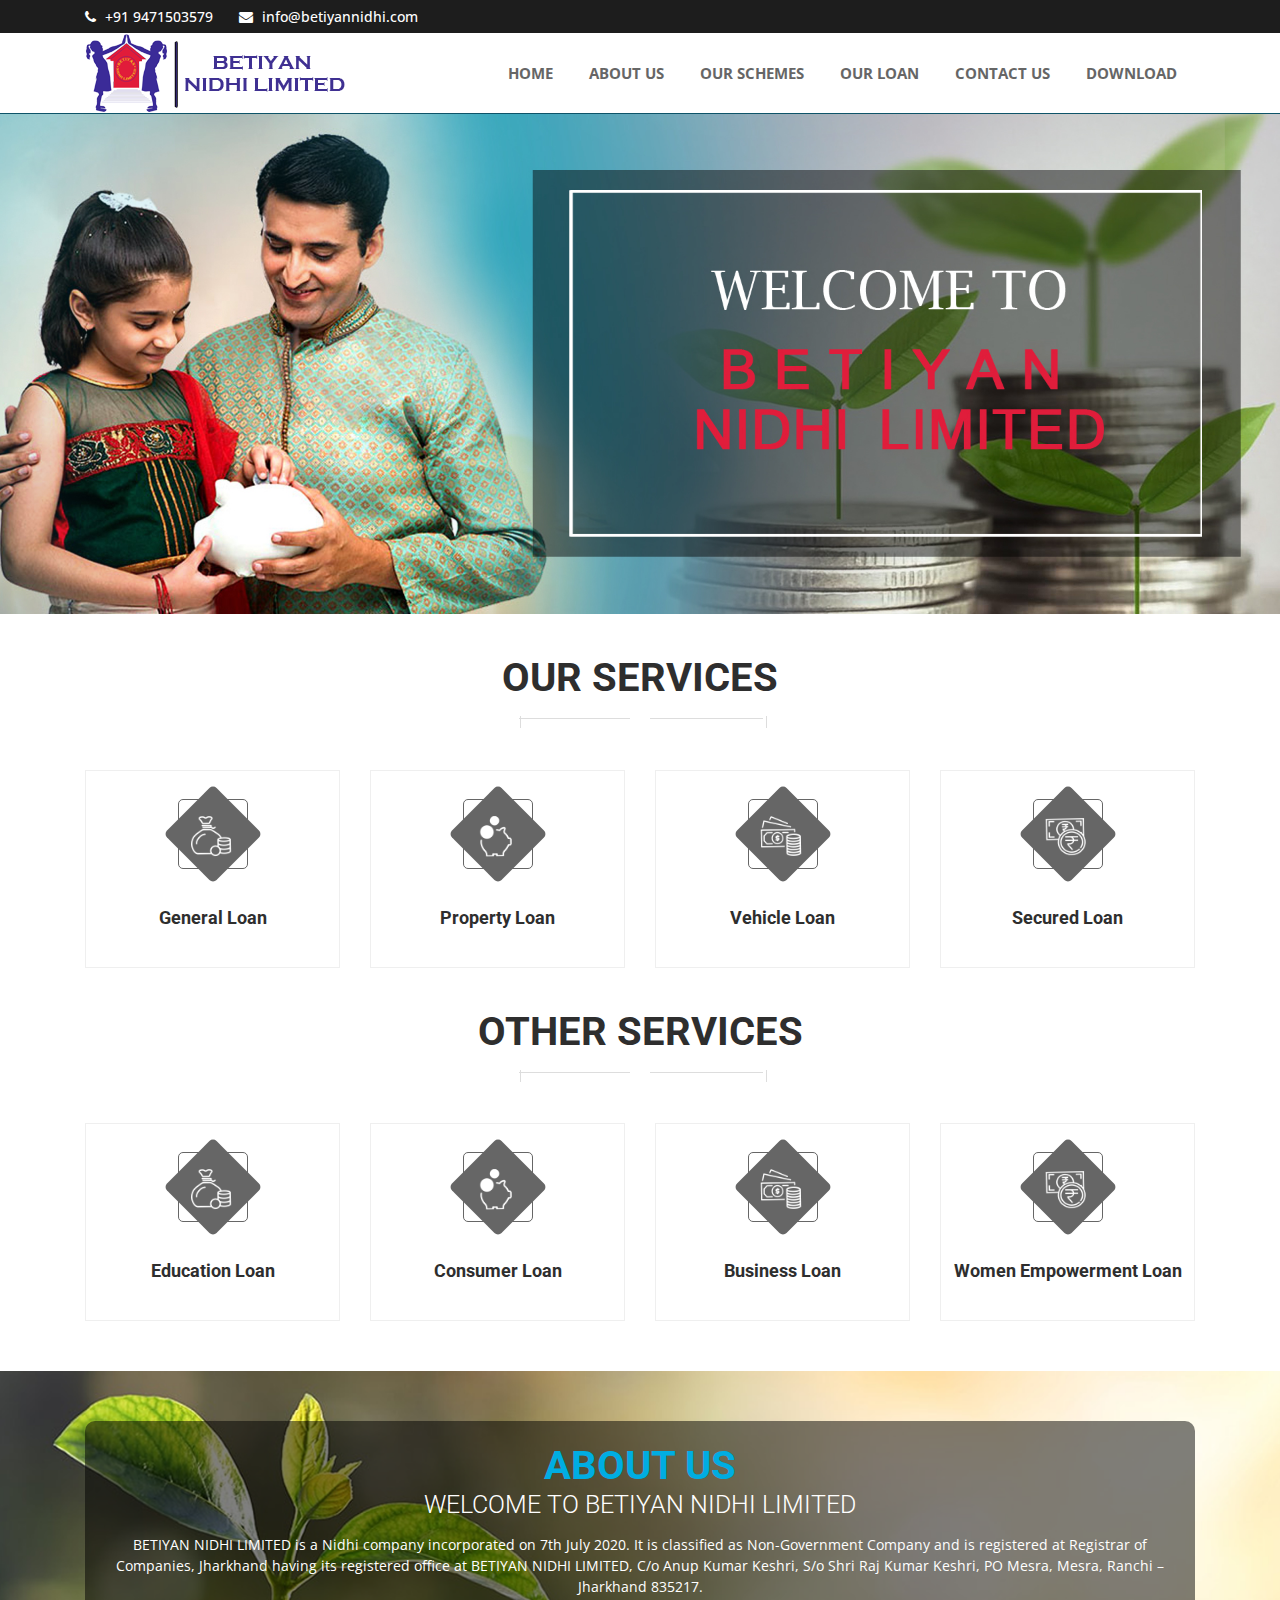
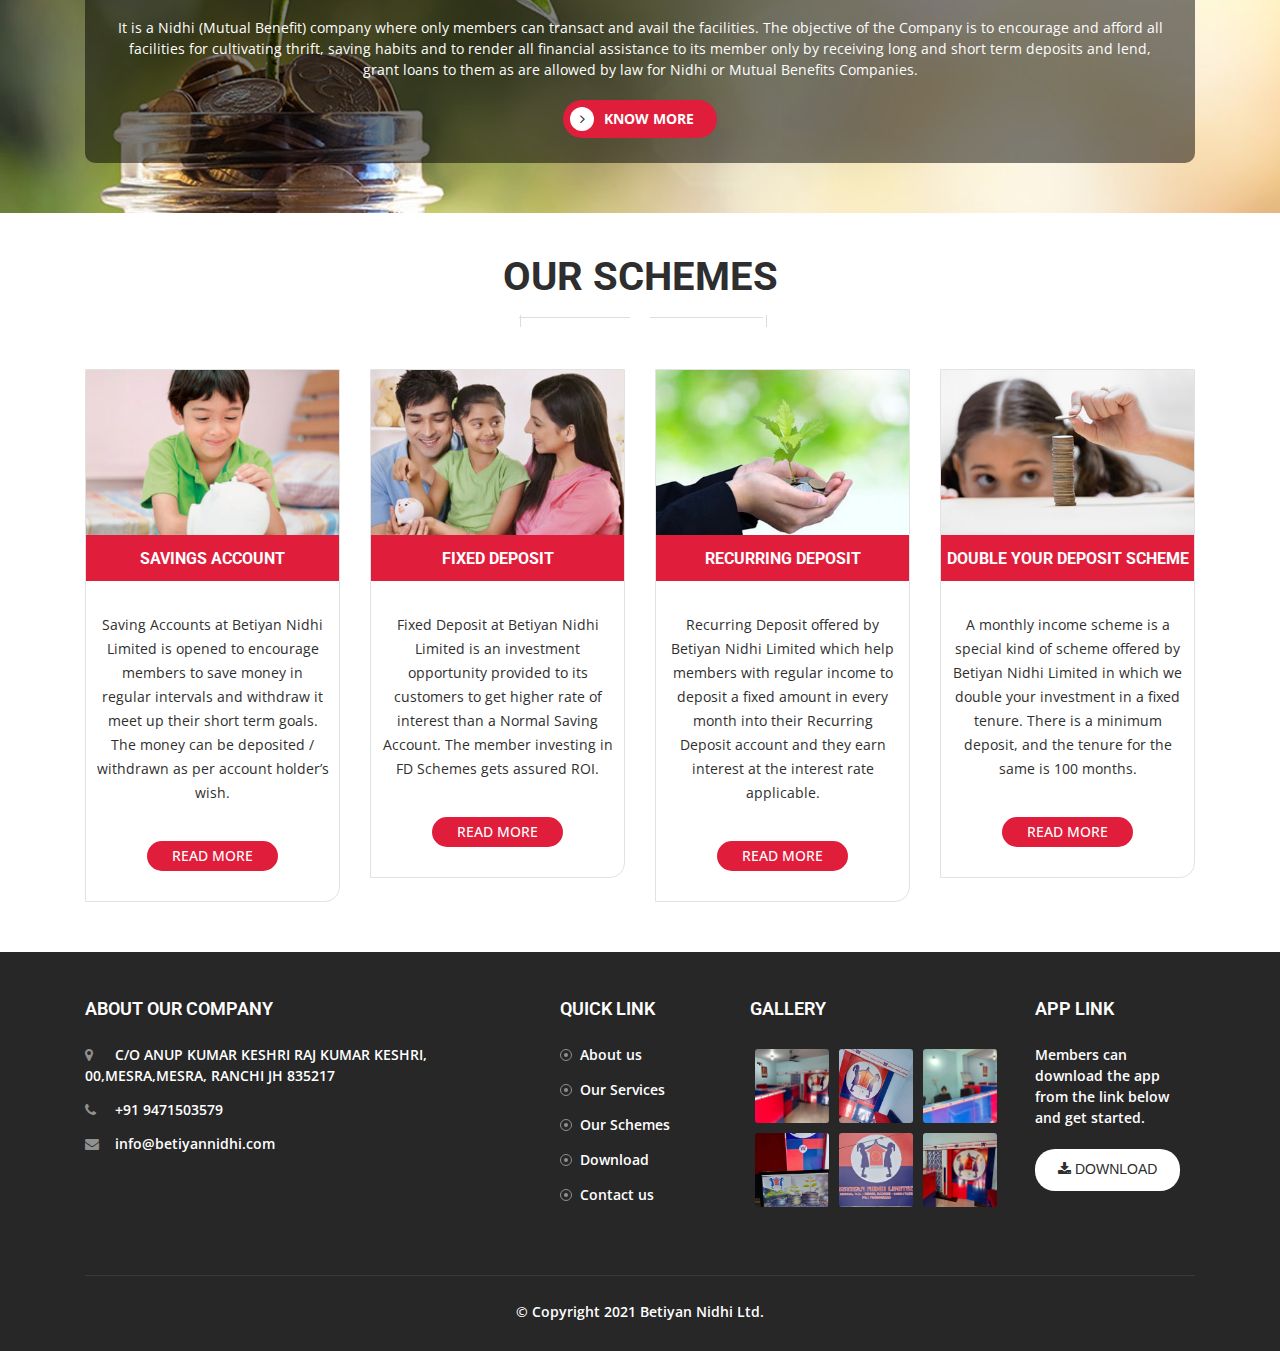
==== commit 34074a99: "second commit" ====
--- a/index.html
+++ b/index.html
@@ -69,7 +69,7 @@
               <div class="kode_top_left_cap">
                 <ul>
                   <li><i class="fa fa-phone" aria-hidden="true"></i><a href="#"> +91 9471503579</a></li>
-                  <li><i class="fa fa-envelope" aria-hidden="true"></i><a href="#">vishalhshah1@gmail.com
+                  <li><i class="fa fa-envelope" aria-hidden="true"></i><a href="#">info@betiyannidhi.com
                     </a></li>
                 </ul>
               </div>
@@ -99,7 +99,7 @@
           <!--top_navi_bar start-->
           <div class="top_navi_bar">
             <div class="kode_top_logo">
-              <h1><a href="#"><img src="images/eco-logo.png" alt="image"></a></h1>
+              <h1><a href="#"><img src="images/eco-logo.png" class="navalogo" alt="image"></a></h1>
             </div>
             <div class="kode_content_navigation">
               <!--Responsive Menu Start-->
@@ -391,7 +391,7 @@
                 <div class="kode_solar_caption">
                   <h6>Double your Deposit Scheme</h6>
                   <p class="acc_content">A monthly income scheme is a special kind of scheme offered by Betiyan Nidhi Limited in which we double your
-                    investment in a fixed tenure. There is a minimum deposit, and the tenure for the same is 100 weeks.</p>
+                    investment in a fixed tenure. There is a minimum deposit, and the tenure for the same is 100 months.</p>
 
                   <a href="double-deposit.html">Read More</a>
                 </div>
@@ -429,7 +429,7 @@
                       <p> +91 9471503579</p>
                     </li>
                     <li><i class="fa fa-envelope" aria-hidden="true"></i>
-                      <p>vishalhshah1@gmail.com
+                      <p>info@betiyannidhi.com
                       </p>
                     </li>
                   </ul>
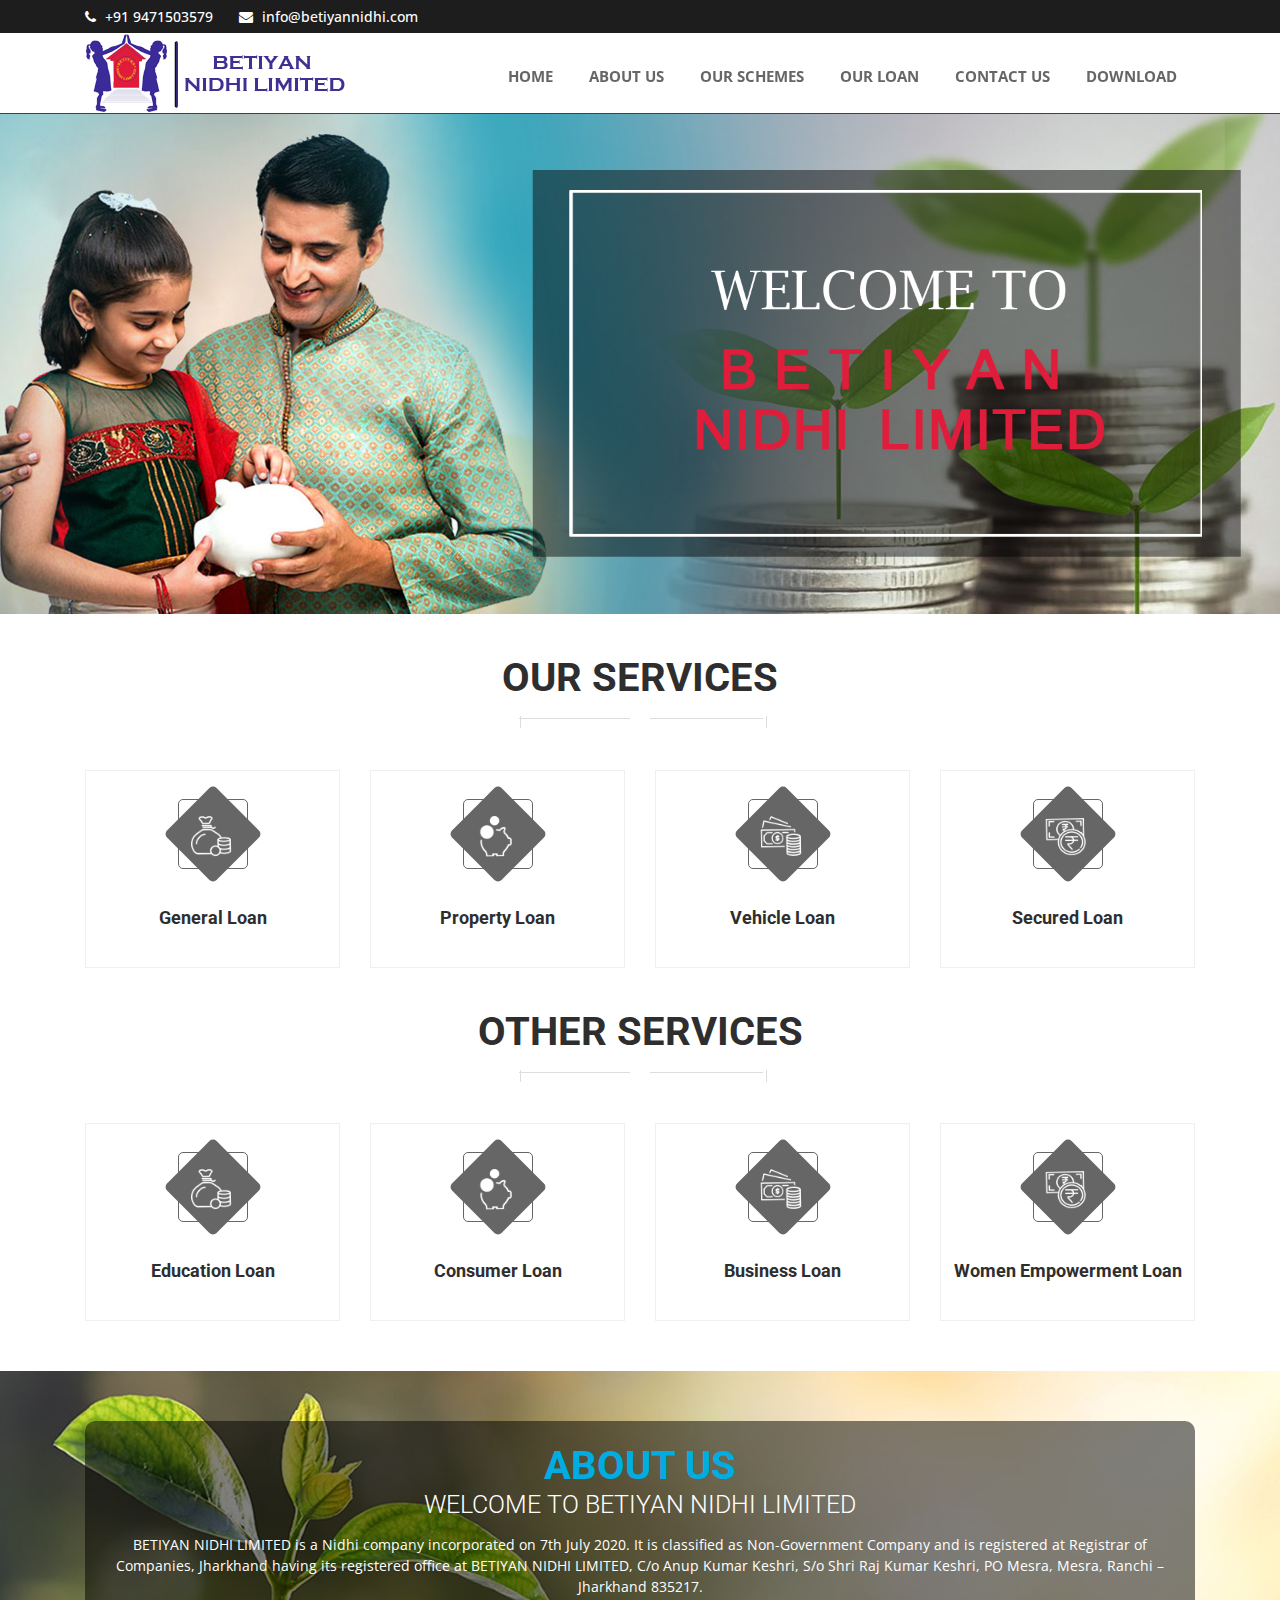
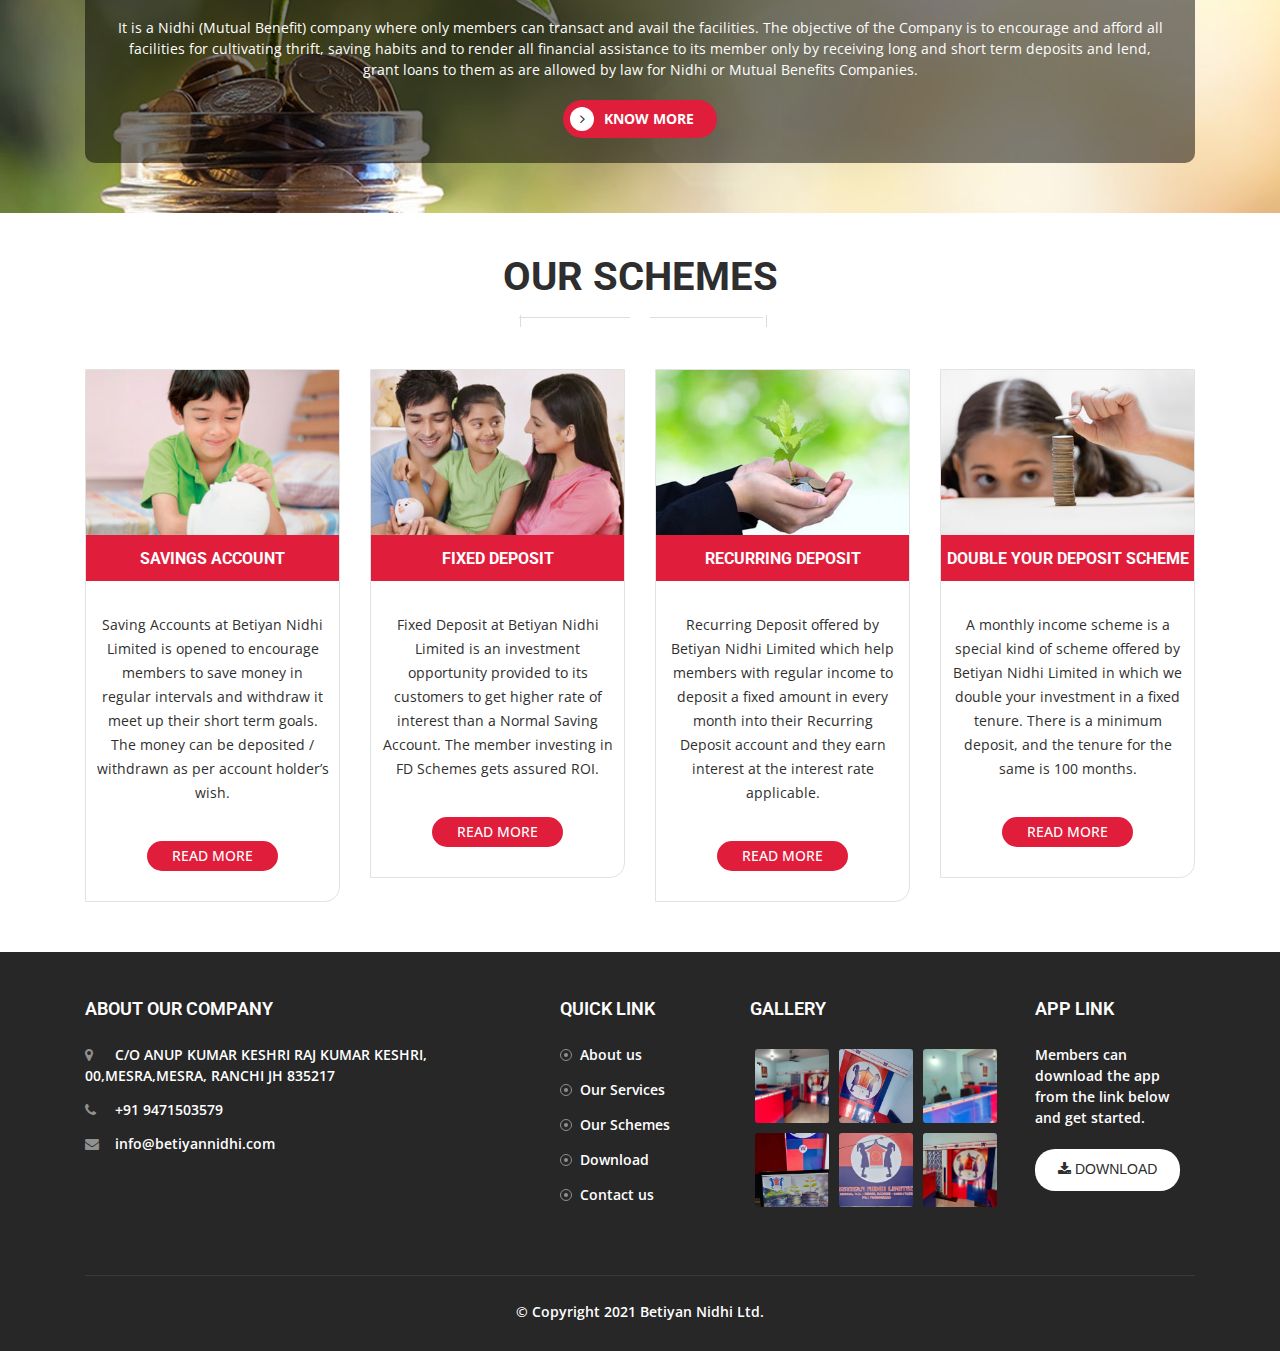
==== commit b236017e: "solved navbar issue" ====
--- a/index.html
+++ b/index.html
@@ -97,7 +97,7 @@
         <!--container start-->
         <div class="container">
           <!--top_navi_bar start-->
-          <div class="top_navi_bar">
+          <div class="top_navi_bar" style="display:flex; justify-content: space-between; align-items: center;">
             <div class="kode_top_logo">
               <h1><a href="#"><img src="images/eco-logo.png" class="navalogo" alt="image"></a></h1>
             </div>
@@ -316,11 +316,16 @@
             all facilities for cultivating thrift, saving habits and to render all financial assistance to its member only by receiving long and short term deposits and lend, grant loans to them as are allowed by law for Nidhi or Mutual Benefits
             Companies.
           </p> -->
-          <p style="color:#fff; margin:15px 0 20px 0;">BETIYAN NIDHI LIMITED is a Nidhi company incorporated on 7th July 2020. It is classified as Non-Government Company and is registered at Registrar of Companies, Jharkhand having its registered
+          <p style="color:#fff; margin:15px 0 20px 0;">BETIYAN NIDHI LIMITED is a Nidhi company incorporated on 7th July
+            2020. It is classified as Non-Government Company and is registered at Registrar of Companies, Jharkhand
+            having its registered
             office at BETIYAN NIDHI LIMITED, C/o Anup
             Kumar Keshri, S/o Shri Raj Kumar Keshri, PO Mesra, Mesra, Ranchi – Jharkhand 835217.</p>
-          <p style="color:#fff; margin-bottom:20px;">It is a Nidhi (Mutual Benefit) company where only members can transact and avail the facilities. The objective of the Company is to encourage and afford
-            all facilities for cultivating thrift, saving habits and to render all financial assistance to its member only by receiving long and short term deposits and lend, grant loans to them as are allowed by law for Nidhi or Mutual Benefits
+          <p style="color:#fff; margin-bottom:20px;">It is a Nidhi (Mutual Benefit) company where only members can
+            transact and avail the facilities. The objective of the Company is to encourage and afford
+            all facilities for cultivating thrift, saving habits and to render all financial assistance to its member
+            only by receiving long and short term deposits and lend, grant loans to them as are allowed by law for Nidhi
+            or Mutual Benefits
             Companies.</p>
           <a href="about.html"><i class="fa fa-angle-right" aria-hidden="true"></i>Know More</a>
         </div>
@@ -349,7 +354,9 @@
                 <div class="kode_solar_caption">
                   <h6>Savings Account</h6>
                   <!-- <p>The habit of saving will improve the quality of life and will help you to feel better and to sleep better. </p> -->
-                  <p class="acc_content">Saving Accounts at Betiyan Nidhi Limited is opened to encourage members to save money in regular intervals and withdraw it meet up their short term goals. The money can be deposited / withdrawn as per account
+                  <p class="acc_content">Saving Accounts at Betiyan Nidhi Limited is opened to encourage members to save
+                    money in regular intervals and withdraw it meet up their short term goals. The money can be
+                    deposited / withdrawn as per account
                     holder’s wish.</p>
                   <a href="savings-account.html">Read More</a>
                 </div>
@@ -363,7 +370,9 @@
                 <div class="kode_solar_caption">
                   <h6>Fixed Deposit</h6>
                   <!-- <p>The FIXED deposit account is an account in the bank where an investor deposits a fixed amount of money for a fixed tenure (mostly ranging from one year to five years).</p> -->
-                  <p class="acc_content">Fixed Deposit at Betiyan Nidhi Limited is an investment opportunity provided to its customers to get higher rate of interest than a Normal Saving Account. The member investing in FD Schemes gets assured ROI.
+                  <p class="acc_content">Fixed Deposit at Betiyan Nidhi Limited is an investment opportunity provided to
+                    its customers to get higher rate of interest than a Normal Saving Account. The member investing in
+                    FD Schemes gets assured ROI.
                   </p>
                   <a href="fixed-deposit.html">Read More</a>
                 </div>
@@ -377,7 +386,8 @@
                 <div class="kode_solar_caption">
                   <h6>Recurring Deposit</h6>
                   <!-- <p>The Recurring deposit account is an account in the bank where an investor deposits a fixed amount of money every month for a fixed tenure (mostly ranging from one year to five years). </p> -->
-                  <p class="acc_content">Recurring Deposit offered by Betiyan Nidhi Limited which help members with regular income to deposit a fixed amount in every month into their Recurring Deposit account and
+                  <p class="acc_content">Recurring Deposit offered by Betiyan Nidhi Limited which help members with
+                    regular income to deposit a fixed amount in every month into their Recurring Deposit account and
                     they earn interest at the interest rate applicable.</p>
                   <a href="recurring-deposit.html">Read More</a>
                 </div>
@@ -390,8 +400,10 @@
                 </figure>
                 <div class="kode_solar_caption">
                   <h6>Double your Deposit Scheme</h6>
-                  <p class="acc_content">A monthly income scheme is a special kind of scheme offered by Betiyan Nidhi Limited in which we double your
-                    investment in a fixed tenure. There is a minimum deposit, and the tenure for the same is 100 months.</p>
+                  <p class="acc_content">A monthly income scheme is a special kind of scheme offered by Betiyan Nidhi
+                    Limited in which we double your
+                    investment in a fixed tenure. There is a minimum deposit, and the tenure for the same is 100 months.
+                  </p>
 
                   <a href="double-deposit.html">Read More</a>
                 </div>
@@ -515,7 +527,8 @@
                   <h5 class="eco_sm_titles">App Link</h5>
                   <p>Members can download the app from the link below and get started.</p>
                   <br>
-                  <a href="betiyanapp.apk" download><button class="btn"><i class="fa fa-download"> <span class="downclass">Download</span></i></button></a>
+                  <a href="betiyanapp.apk" download><button class="btn"><i class="fa fa-download"> <span
+                          class="downclass">Download</span></i></button></a>
                 </div>
               </div>
               <!--Eco gallery widget ends-->
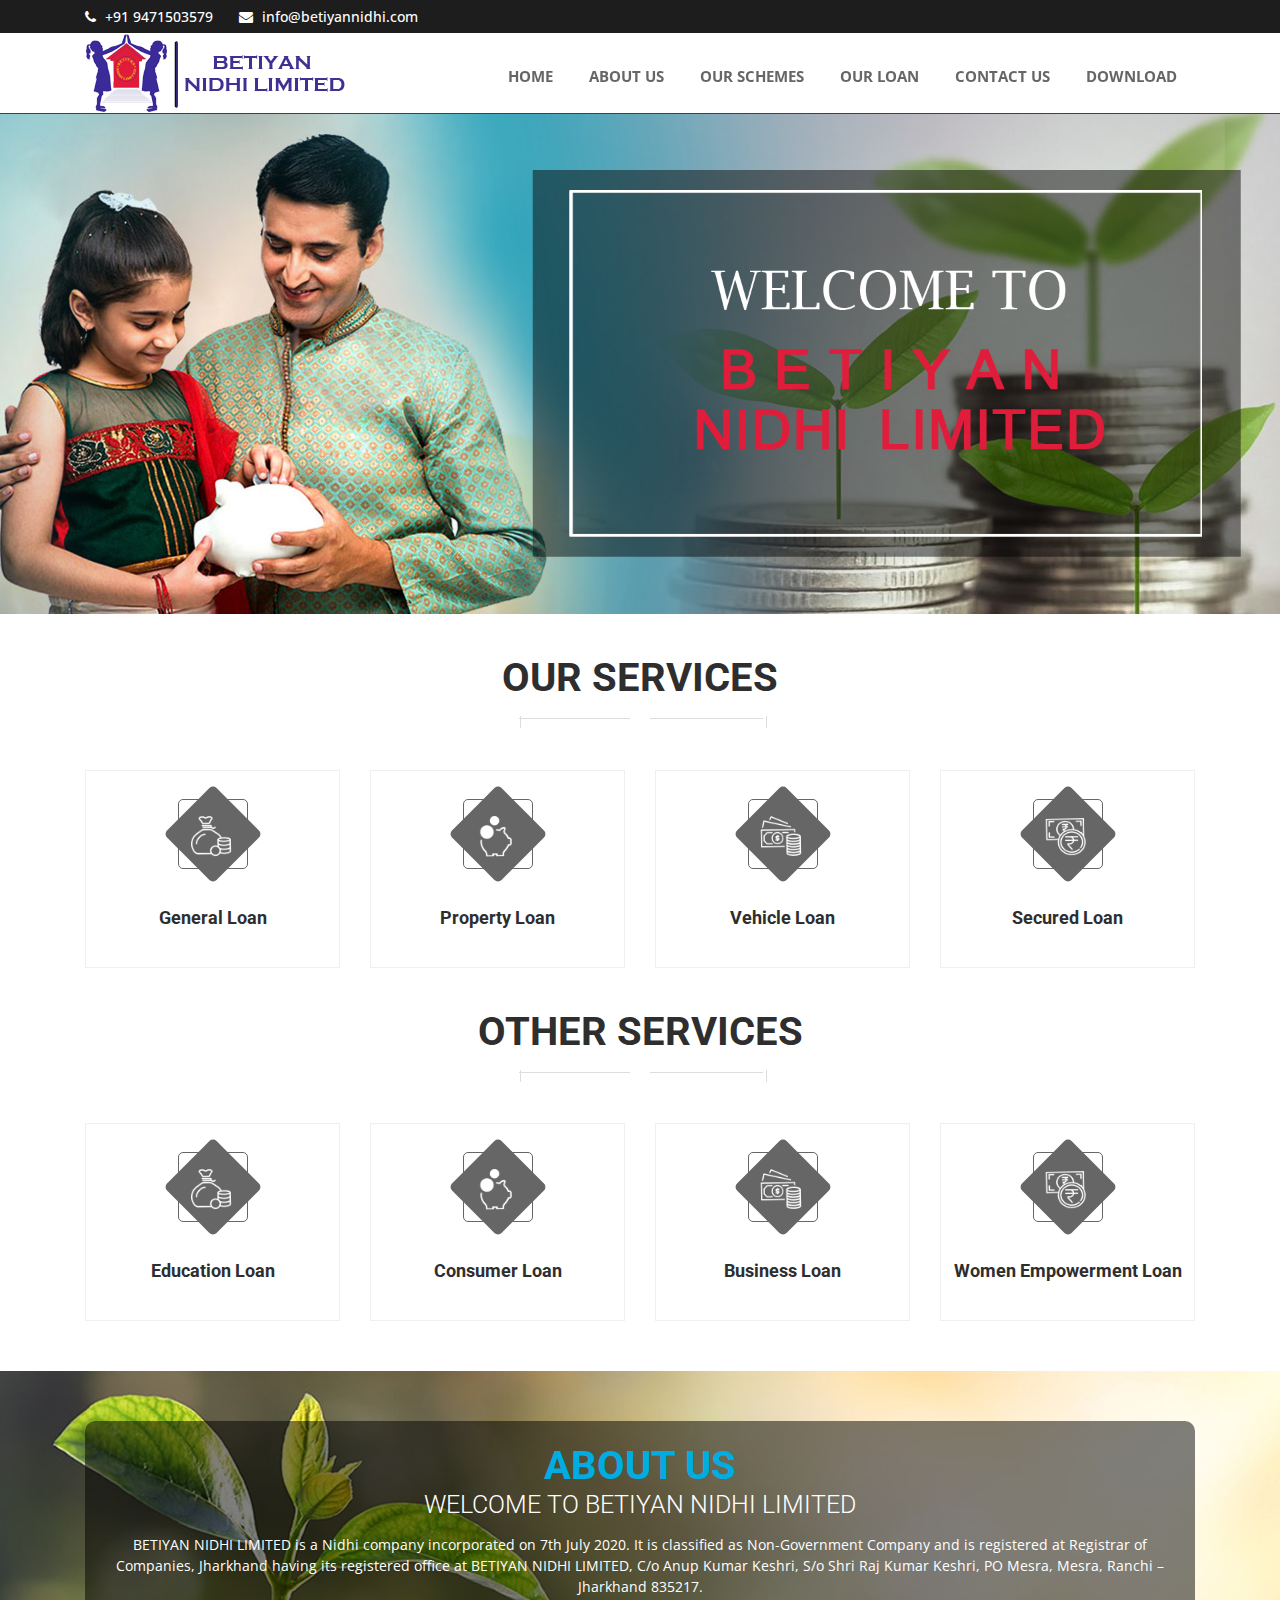
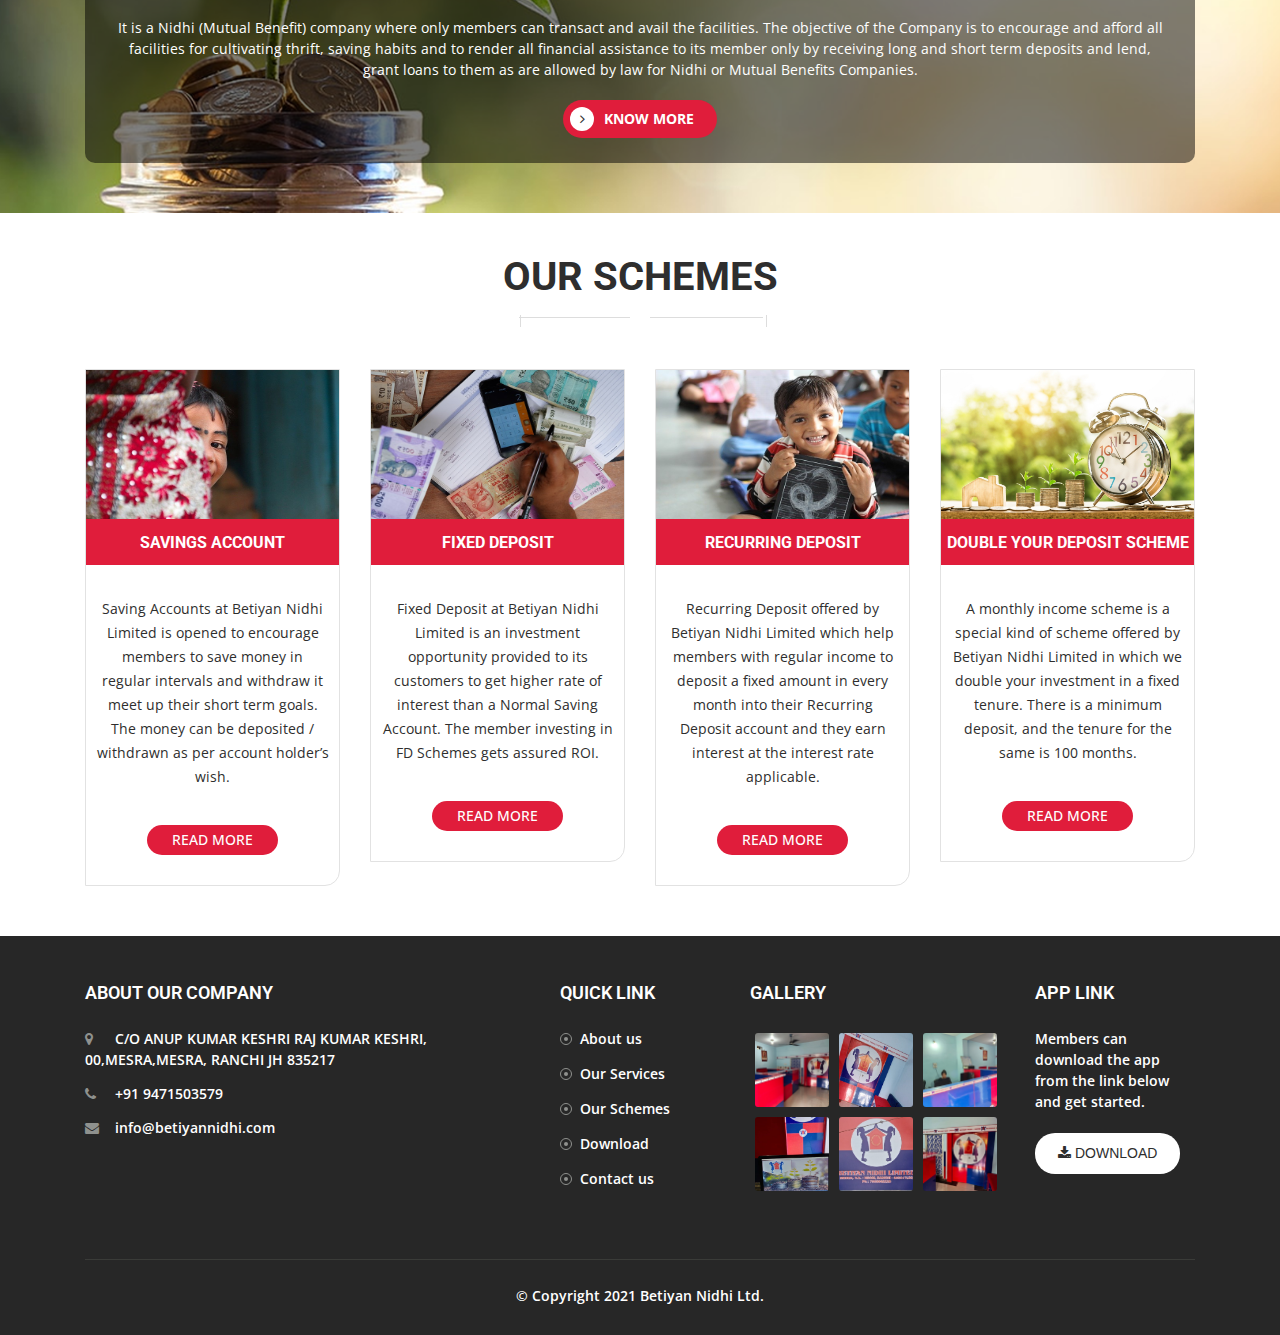
==== commit c32becfc: "fixed image height issue" ====
--- a/index.html
+++ b/index.html
@@ -349,7 +349,7 @@
             <div class="col-md-3 ">
               <div class="kode_eco_solar_pow">
                 <figure>
-                  <img src="extra-images/power.jpg" alt="image">
+                  <img src="extra-images/power.jpg" alt="image" style="height:150px;">
                 </figure>
                 <div class="kode_solar_caption">
                   <h6>Savings Account</h6>
@@ -365,7 +365,7 @@
             <div class="col-md-3 ">
               <div class="kode_eco_solar_pow">
                 <figure>
-                  <img src="extra-images/power1.jpg" alt="image">
+                  <img src="extra-images/power1.jpg" alt="image" style="height:150px;">
                 </figure>
                 <div class="kode_solar_caption">
                   <h6>Fixed Deposit</h6>
@@ -381,7 +381,7 @@
             <div class="col-md-3 ">
               <div class="kode_eco_solar_pow">
                 <figure>
-                  <img src="extra-images/power2.jpg" alt="image">
+                  <img src="extra-images/power2.jpg" alt="image" style="height:150px;">
                 </figure>
                 <div class="kode_solar_caption">
                   <h6>Recurring Deposit</h6>
@@ -396,7 +396,7 @@
             <div class="col-md-3 ">
               <div class="kode_eco_solar_pow">
                 <figure>
-                  <img src="extra-images/power3.jpg" alt="image">
+                  <img src="extra-images/power3.jpg" alt="image" style="height:150px;">
                 </figure>
                 <div class="kode_solar_caption">
                   <h6>Double your Deposit Scheme</h6>
